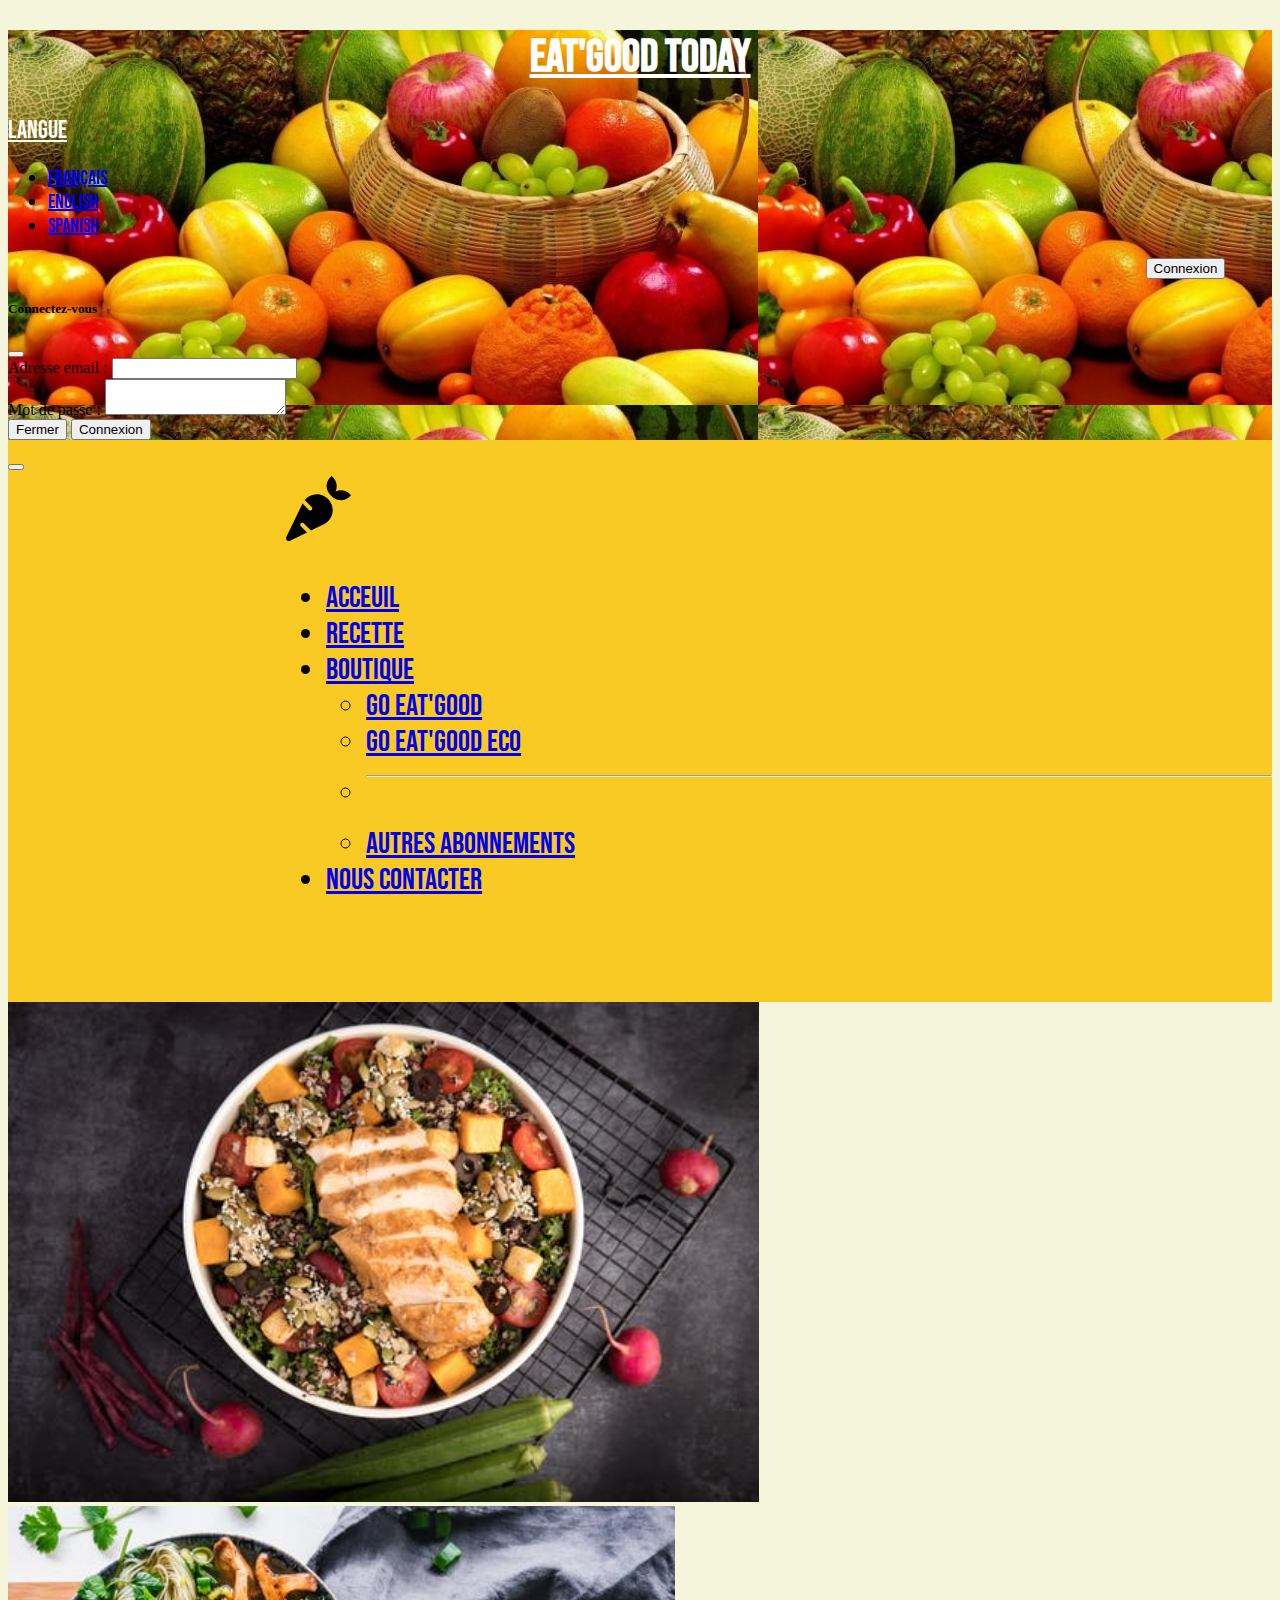
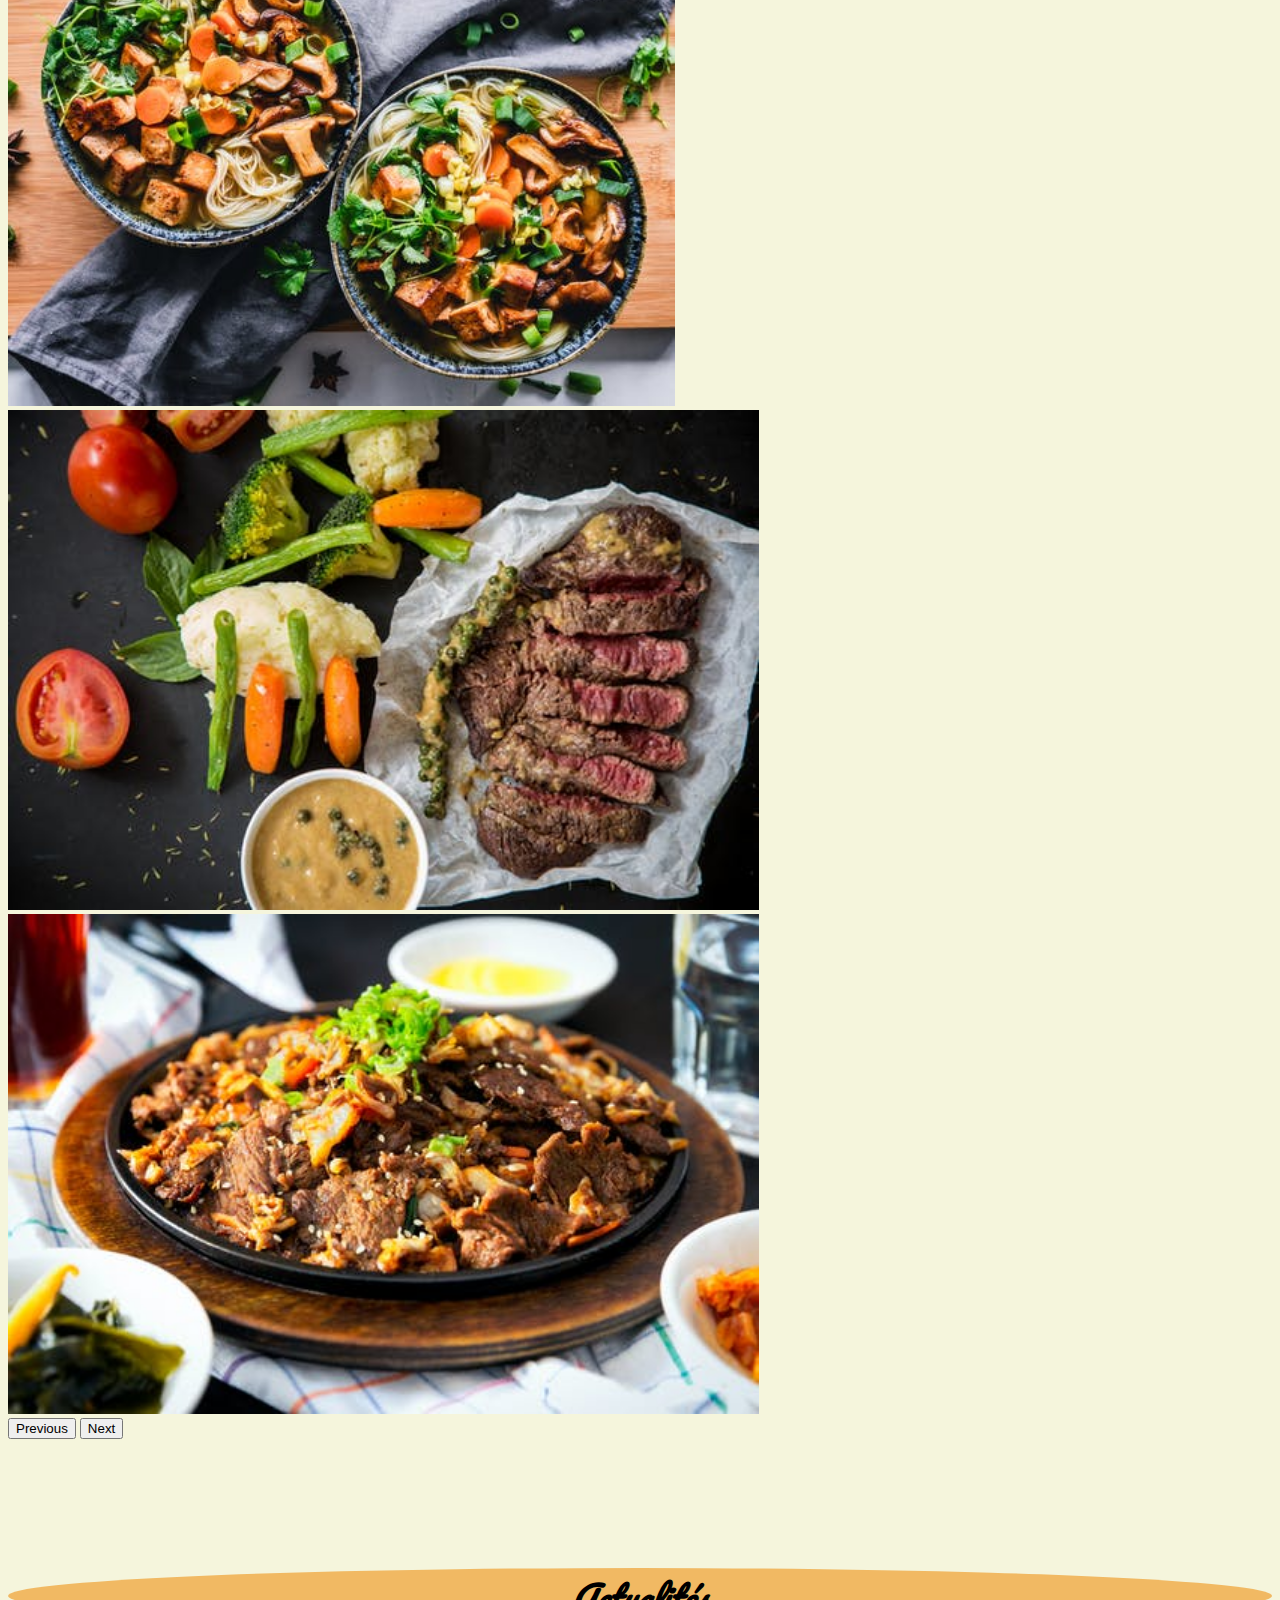
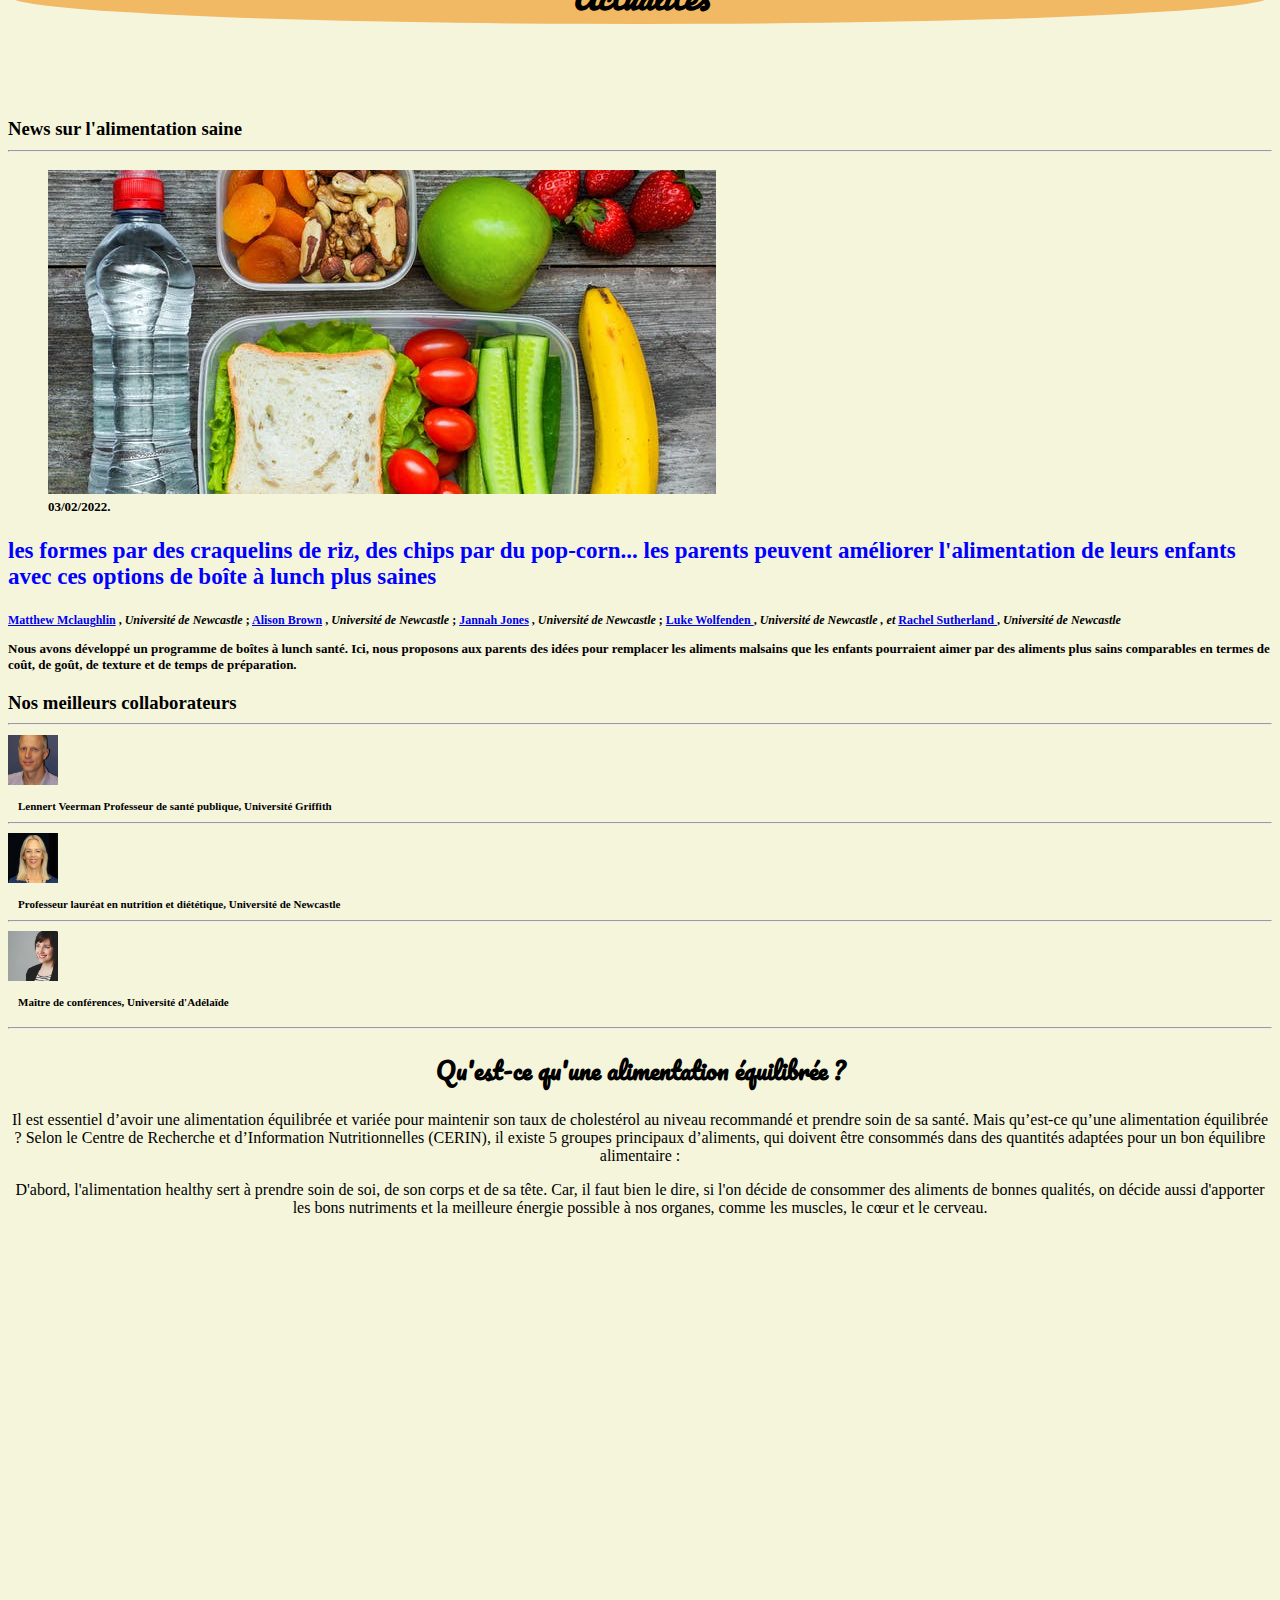
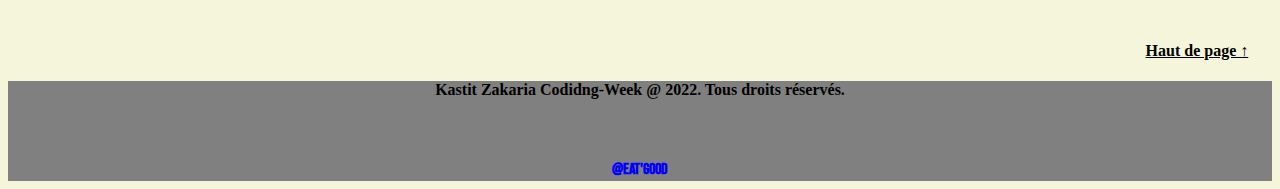
==== indexe.html @ d3bb79e7 "modification du titre h2 sur la ligne 216 + modif de son texte explicatif ligne 217-220" ====
<!DOCTYPE html>
<html lang="en">

<head>
    <meta charset="UTF-8">
    <meta http-equiv="X-UA-Compatible" content="IE=edge">
    <meta name="viewport" content="width=device-width, initial-scale=1.0">
    <link rel="preconnect" href="https://fonts.googleapis.com">
    <link rel="preconnect" href="https://fonts.gstatic.com" crossorigin>
    <link href="https://cdn.jsdelivr.net/npm/bootstrap@5.1.3/dist/css/bootstrap.min.css" rel="stylesheet"
        integrity="sha384-1BmE4kWBq78iYhFldvKuhfTAU6auU8tT94WrHftjDbrCEXSU1oBoqyl2QvZ6jIW3" crossorigin="anonymous">
    <link href="https://fonts.googleapis.com/css2?family=Bebas+Neue&display=swap" rel="stylesheet">
    <link rel="preconnect" href="https://fonts.googleapis.com">
    <link rel="preconnect" href="https://fonts.gstatic.com" crossorigin>
    <link rel="icon" type="image/x-icon" href="./public/image/icone.jpg">
    <link href="https://fonts.googleapis.com/css2?family=Bebas+Neue&family=Pacifico&display=swap" rel="stylesheet">
    <link rel="stylesheet" href="./public/css/style.css">
    <link rel="stylesheet" href="https://pro.fontawesome.com/releases/v5.10.0/css/all.css"
        integrity="sha384-AYmEC3Yw5cVb3ZcuHtOA93w35dYTsvhLPVnYs9eStHfGJvOvKxVfELGroGkvsg+p" crossorigin="anonymous" />
    <title>Document</title>
</head>

<body>
    <a id="haut"></a>
    <div class="fruitt">
        <h1 class="pre"><u>
                <center>Eat'Good TODAY</center>
            </u>
        </h1>
        <li class="langue nav-item dropdown">
            <a class="pro nav-link active dropdown-toggle" href="#" id="navbarDropdown" role="button"
                data-bs-toggle="dropdown" aria-expanded="false">
                Langue
            </a>
            <ul class="dropdown-menu drop" aria-labelledby="navbarDropdown">
                <li><a class="dropdown-item" href="#">français</a></li>
                <li><a class="dropdown-item" href="#">english</a></li>
                <li><a class="dropdown-item" href="#">spanish</a></li>
            </ul>
        </li>
        <button type="button" class="bvb btn btn-dark" data-bs-toggle="modal" data-bs-target="#exampleModal"
            data-bs-whatever="@mdo">Connexion</button>


        <div class="modal fade" id="exampleModal" tabindex="-1" aria-labelledby="exampleModalLabel" aria-hidden="true">
            <div class="modal-dialog">
                <div class="modal-content">
                    <div class="modal-header bg-warning">
                        <h5 class="modal-title" id="exampleModalLabel">Connectez-vous</h5>
                        <button type="button" class="btn-close" data-bs-dismiss="modal" aria-label="Close"></button>
                    </div>
                    <div class="modal-body bg-light">
                        <form>
                            <div class="mb-3">
                                <label for="recipient-name" class="col-form-label">Adresse email :</label>
                                <input type="text" class="form-control" id="recipient-name">
                            </div>
                            <div class="mb-3">
                                <label for="message-text" class="col-form-label">Mot de passe :</label>
                                <textarea class="form-control" id="message-text"></textarea>
                            </div>
                        </form>
                    </div>
                    <div class="modal-footer bg-warning">
                        <button type="button" class="btn btn-secondary" data-bs-dismiss="modal">Fermer</button>
                        <button type="button" class="btn btn-primary">Connexion</button>
                    </div>
                </div>
            </div>
        </div>
    </div>


    <nav class=" aa navbar navbar-expand-lg navbar-dark sticky-top">
        <div class="cc container-fluid">
            <button class="navbar-toggler" type="button" data-bs-toggle="collapse"
                data-bs-target="#navbarSupportedContent" aria-controls="navbarSupportedContent" aria-expanded="false"
                aria-label="Toggle navigation">
                <span class="navbar-toggler-icon"></span>
            </button>
            <div class="collapse navbar-collapse navmid" id="navbarSupportedContent">
                <svg class="svgCarotte" xmlns="http://www.w3.org/2000/svg" viewBox="0 0 512 512">
                    <path
                        d="M298.2 156.6C245.5 130.9 183.7 146.1 147.1 189.4l55.27 55.31c6.25 6.25 6.25 16.33 0 22.58c-3.127 3-7.266 4.605-11.39 4.605s-8.068-1.605-11.19-4.605L130.3 217l-128.1 262.8c-2.875 6-3 13.25 0 19.63c5.5 11.12 19 15.75 30 10.38l133.6-65.25L116.7 395.3c-6.377-6.125-6.377-16.38 0-22.5c6.25-6.25 16.37-6.25 22.5 0l56.98 56.98l102-49.89c24-11.63 44.5-31.26 57.13-57.13C385.5 261.1 359.9 186.8 298.2 156.6zM390.2 121.8C409.7 81 399.7 32.88 359.1 0c-50.25 41.75-52.51 107.5-7.875 151.9l8 8C404.5 204.5 470.4 202.3 512 152C479.1 112.3 430.1 102.3 390.2 121.8z" />
                </svg>
                <ul class="navbar-nav me-auto mb-2 mb-lg-0">
                    <li class="nav-item">
                        <a class="nav-link active" aria-current="page" href="./index.html">Acceuil</a>
                    </li>
                    <li class="nav-item">
                        <a class="nav-link active" aria-current="page" href="./public/suite/recette.html">Recette</a>

                    </li>
                    <li class="drop nav-item dropdown">
                        <a class="nav-link dropdown-toggle" href="#" id="navbarDropdown" role="button"
                            data-bs-toggle="dropdown" aria-expanded="false">
                            Boutique
                        </a>
                        <ul class="dropdown-menu" aria-labelledby="navbarDropdown">
                            <li><a class="dropdown-item" href="./public/suite/boutique.html">GO EAT'GOOD</a></li>
                            <li><a class="dropdown-item" href="./public/suite/boutique.html">GO EAT'GOOD ECO</a>
                            </li>
                            <li>
                                <hr class="dropdown-divider">
                            </li>
                            <li><a class="dropdown-item" href="./public/suite/boutique.html">Autres abonnements</a></li>
                        </ul>
                    </li>

                    <li class="nav-item">

                        <a class="nav-link active" aria-current="page" href="./public/suite/contact.html">Nous contacter</a>

                    </li>
                   
                </ul>
                <svg class=" mo svgCarotte" xmlns="http://www.w3.org/2000/svg" viewBox="0 0 512 512">
                    <path
                        d="M298.2 156.6C245.5 130.9 183.7 146.1 147.1 189.4l55.27 55.31c6.25 6.25 6.25 16.33 0 22.58c-3.127 3-7.266 4.605-11.39 4.605s-8.068-1.605-11.19-4.605L130.3 217l-128.1 262.8c-2.875 6-3 13.25 0 19.63c5.5 11.12 19 15.75 30 10.38l133.6-65.25L116.7 395.3c-6.377-6.125-6.377-16.38 0-22.5c6.25-6.25 16.37-6.25 22.5 0l56.98 56.98l102-49.89c24-11.63 44.5-31.26 57.13-57.13C385.5 261.1 359.9 186.8 298.2 156.6zM390.2 121.8C409.7 81 399.7 32.88 359.1 0c-50.25 41.75-52.51 107.5-7.875 151.9l8 8C404.5 204.5 470.4 202.3 512 152C479.1 112.3 430.1 102.3 390.2 121.8z" />
                </svg>
            </div>
        </div>
    </nav>


    <header>
        <div id="carouselExampleControls" class="carousel slide container mt-5  " data-bs-ride="carousel">
            <div class="carousel-inner">
                <div class="carousel-item active">
                    <img src="./public/image/image1.jpg" class="legume d-block w-100 " max-height="85"
                        alt="plat de nourriture">
                </div>
                <div class="carousel-item">
                    <img src="./public/image/image2.jpg" class="legume d-block w-100" max-height="85"
                        alt="plat de nourriture">
                </div>
                <div class="carousel-item">
                    <img src="./public/image/image3.jpg" class="legume d-block w-100" max-height="85"
                        alt="plat de nourriture">
                </div>
                <div class="carousel-item">
                    <img src="./public/image/image4.jpg" class="legume d-block w-100" max-height="85"
                        alt="plat de nourriture">
                </div>
            </div>
            <button class="carousel-control-prev" type="button" data-bs-target="#carouselExampleControls"
                data-bs-slide="prev">
                <span class="but carousel-control-prev-icon" aria-hidden="true"></span>
                <span class="visually-hidden">Previous</span>
            </button>
            <button class="carousel-control-next" type="button" data-bs-target="#carouselExampleControls"
                data-bs-slide="next">
                <span class="but carousel-control-next-icon" aria-hidden="true"></span>
                <span class="visually-hidden">Next</span>
            </button>
        </div>
    </header>
    <br><br><br><br><br><br>

    <h1 class="ded border-3 border border-dark">
        <center><i>Actualités</i></center>
    </h1>
    <br><br><br>
    <div class="container">
        <div class="row">
            <h3 class="mp col-8">News sur l'alimentation saine
                <hr>
                <figure class="figure">
                    <img src="./public/image/article.jpg" class="figure-img img-fluid rounded" alt="...">
                    <figcaption class="date figure-caption text-end">03/02/2022.</figcaption>
                </figure>
                <p class="ss"><strong> les formes par des craquelins de riz, des chips par du pop-corn... les parents
                        peuvent améliorer l'alimentation de leurs enfants avec ces options de boîte à lunch plus
                        saines</strong></p>
                <p class="ww"><a href="https://theconversation.com/profiles/matthew-mclaughlin-346591"
                        target="_blank">Matthew Mclaughlin</a> ,<i> Université de Newcastle</i> ; <a
                        href="https://theconversation.com/profiles/alison-brown-791151" target="_blank">Alison Brown</a>
                    ,<i> Université de Newcastle</i> ; <a
                        href="https://theconversation.com/profiles/jannah-jones-1246609" target="_blank">Jannah
                        Jones</a> ,<i> Université de Newcastle </i>; <a
                        href="https://theconversation.com/profiles/luke-wolfenden-1237312" target="_blank">Luke
                        Wolfenden </a>, <i>Université de Newcastle , et</i> <a
                        href="https://theconversation.com/profiles/rachel-sutherland-1246780" target="_blank">Rachel
                        Sutherland </a>, <i>Université de Newcastle</i></p>
                <p class="vv">Nous avons développé un programme de boîtes à lunch santé. Ici, nous proposons aux parents
                    des idées pour remplacer les aliments malsains que les enfants pourraient aimer par des aliments
                    plus sains comparables en termes de coût, de goût, de texture et de temps de préparation.</p>
            </h3>
            <h3 class="lo col-4">Nos meilleurs collaborateurs
                <hr>
                <div class="row">
                    <div class=" col-2">
                        <img src="./public/image/lennert.jpg" class="rt">
                    </div>
                    <p class="gg col-10">Lennert Veerman Professeur de santé publique, Université Griffith</p>
                </div>
                <hr>
                <div class="row">
                    <div class=" col-2">
                        <img src="./public/image/claire.jpg" class="pp">
                    </div>
                    <p class="ll col-10">Professeur lauréat en nutrition et diététique, Université de Newcastle</p>
                </div>
                <hr>
                <div class="row">
                    <div class="col-2">
                        <img src="./public/image/amy.jpg" class="amy">
                    </div>
                    <p class="mm col-10">Maître de conférences, Université d'Adélaïde</p>
                </div>
        </div>
        <hr>
        </h3>
    </div>
    </div>
    <h2 class="vc">Qu'est-ce qu'une alimentation équilibrée ?</h2>
    <p class="bn">Il est essentiel d’avoir une alimentation équilibrée et variée pour maintenir son taux de cholestérol
         au niveau recommandé et prendre soin de sa santé. Mais qu’est-ce qu’une alimentation équilibrée ?
        Selon le Centre de Recherche et d’Information Nutritionnelles (CERIN), il existe 5 groupes principaux d’aliments,
         qui doivent être consommés dans des quantités adaptées pour un bon équilibre alimentaire :</p>
    <p class="gt">D'abord, l'alimentation healthy sert à prendre soin de soi, de son corps et de sa tête. Car, il faut
        bien le dire, si l'on décide de consommer des aliments de bonnes qualités, on décide aussi d'apporter les bons
        nutriments et la meilleure énergie possible à nos organes, comme les muscles, le cœur et le cerveau.</p>
    <iframe class="uu" width="560" height="315" src="https://www.youtube.com/embed/3XM3RU1Ibvk"
        title="YouTube video player" frameborder="0"
        allow="accelerometer; autoplay; clipboard-write; encrypted-media; gyroscope; picture-in-picture"
        allowfullscreen></iframe>
    <br><br><br><br><br><br>
    <a href="#haut" class="kk"><strong>Haut de page ↑ </strong></a>


    <script src="https://cdn.jsdelivr.net/npm/bootstrap@5.1.3/dist/js/bootstrap.bundle.min.js"
        integrity="sha384-ka7Sk0Gln4gmtz2MlQnikT1wXgYsOg+OMhuP+IlRH9sENBO0LRn5q+8nbTov4+1p" crossorigin="anonymous">
    </script>
    </div>
</body>
<footer class="hy">
    <h4>Kastit Zakaria Codidng-Week @ 2022. Tous droits réservés.</h4>
    <a href="https://facebook.com" target="_blank"><i class="gd fab fa-facebook"></i></a>&nbsp&nbsp&nbsp<a
        href="https://instagram.com" target="_blank"><i class="vb fab fa-instagram"></i></a>&nbsp&nbsp&nbsp<a href="https://twitter.com" target="blank"><i class="vb fab fa-twitter-square"></i></a>
    <h4 class="ghj">@Eat'Good</h4>
</footer>

</html>
---- public/css/style.css ----
body{
    background-color: beige;
}
.fruit{
    background-image: url("../image/fruit.jpg");
    width: 100%;
}
.fruitt{
    background-image: url("../image/fruit.jpg");
    width: 100%;
}
.drop{
    z-index: 2;
}
.langue{
    font-family: 'Bebas Neue', cursive;
    font-size: 20px;
    color: black;
}
.pru{
    color: white;
    background-color: black;
    
}
.pro{
    color: white;
    font-size: 25px;
    width: 10%;
}
.pre{
    font-family: 'Bebas Neue', cursive;
    color:white;
    font-size: 45px;
}
.aa{
    font-family: 'Bebas Neue', cursive;
    font-size: 30px; 
    z-index: 1;
    background-color: #f9ca24;
    padding-top: 0%;
    
}
.navmid {
    margin-left: 22%;
}
/* .cc{
    position: relative;
    left: 30%;
    
} */
.bb{
    font-family: 'Bebas Neue', cursive;
    font-size: 30px;
}
 .legume{
    height: 500px;
} 
.salade{
    width: 60%;
    position: relative;
    left: 2%;
    padding-top: 1%;
}
.oeuf{
    width: 60%;
    position: relative;
    left: 25%;
    padding-top: 1%;
}
.viande{
    width: 60%;
    position: relative;
    left: 25%;
    padding-top: 1%;
}
.but{
    background-color: black;
    height: 100px;
}
.ded{
    font-family: 'Pacifico', cursive;
    border-radius: 50%;
    background: #f1b963
    
    
}
.date{
    font-size: 13px;
}
.ss{
    font-size: 23px;
    color: blue;
}
.ww{
    font-size: 12px;
}
.vv{
    font-size: 13px;
}
.rt{
    width: 50px;
}
.gg{
    font-size: 11px;
    margin: 10px;
}
.pp{
    width: 50px;
}
.ll{
    font-size: 11px;
    margin: 10px;
    
}
.amy{
    width: 50px;
}
.mm{
    font-size: 11px;
    margin: 10px;
}
.vc{
    text-align: center;
    font-family: 'Pacifico', cursive;
}
.bn{
    text-align: center;
}
.gt{
    text-align: center;
}
.uu{
    position: relative;
    left: 30%;
}
.hy{
    background-color: gray;
    height: 100px;
    text-align: center;
    
}
.kk{
    position: relative;
    left: 90%;
    color: black;
    font-size: 16px;
}
.svgCarotte{
    width:  65px;    
}
.mo{
    position: relative;
    right: 47%;
}
.plat{
    text-align: center;
    font-family: 'Pacifico', cursive;
    border-radius: 50%;
    background: #f1b963;

}
.pizza{
    text-align: center;
    font-family: 'Pacifico', cursive;
}
.courgette{
    font-size: 20px;
    font-family: 'Pacifico', cursive;
}
.lop{
    width: 50%;
    height: 250px;
}
.zaz{
    font-family: 'Bebas Neue', cursive;
    font-size: 25px;
}
.rff{
    font-family: 'Bebas Neue', cursive;
    font-size: 25px;
}
.ingr{
    font-family: 'Bebas Neue', cursive;
    
}
.rdv{
    text-align: center;
    font-family: 'Bebas Neue', cursive;
}
.add{
    font-size: 100px;
    position: relative;
    left: 16%;
}
.ada{
    width: 10%;
    position: relative;
    left: 45%;
}
.drop{
    color: black;
}
.kl{
    width: 50%;
}
.pml{
            font-size: 300px;
            top: 30%;    
}
.btt{
    font-family: 'Bebas Neue', cursive;
}
.jhh{
    
    -webkit-animation-name: rotateIn;
    animation-name: rotateIn;
    -webkit-animation-duration: 3s;
    animation-duration: 3s;
    -webkit-animation-fill-mode: both;
    animation-fill-mode: both;
    }
    @-webkit-keyframes rotateIn {
    0% {
    -webkit-transform-origin: center;
    transform-origin: center;
    -webkit-transform: rotate3d(0, 0, 1, -200deg);
    transform: rotate3d(0, 0, 1, -200deg);
    opacity: 0;
    }
    100% {
    -webkit-transform-origin: center;
    transform-origin: center;
    -webkit-transform: none;
    transform: none;
    opacity: 1;
    }
    }
    @keyframes rotateIn {
    0% {
    -webkit-transform-origin: center;
    transform-origin: center;
    -webkit-transform: rotate3d(0, 0, 1, -200deg);
    transform: rotate3d(0, 0, 1, -200deg);
    opacity: 0;
    }
    100% {
    -webkit-transform-origin: center;
    transform-origin: center;
    -webkit-transform: none;
    transform: none;
    opacity: 1;
    }
    }
.gd:hover{
    font-size: 40px;
    background-color: blue;
    border-radius: 15%;
}
.ghj{
    color: blue;
    font-family: 'Bebas Neue', cursive;
}
.lopm{
    margin-left:4%;
    width: 60%;
}
.vb:hover{
    font-size: 40px;
    background-color: blue;
    border-radius: 15%;   
}
.dfg{
    z-index: 1;
    position: fixed;
}
.mlm{
    z-index: 2;
}
.bvb{
    position: relative;
    left: 90%;
}
@media screen and (max-width: 680px){
    nav{
        width: 150%;
    }
    .fruitt{
        width: 140%;
    }
    .jhh{
        width: 10px;
    }
}
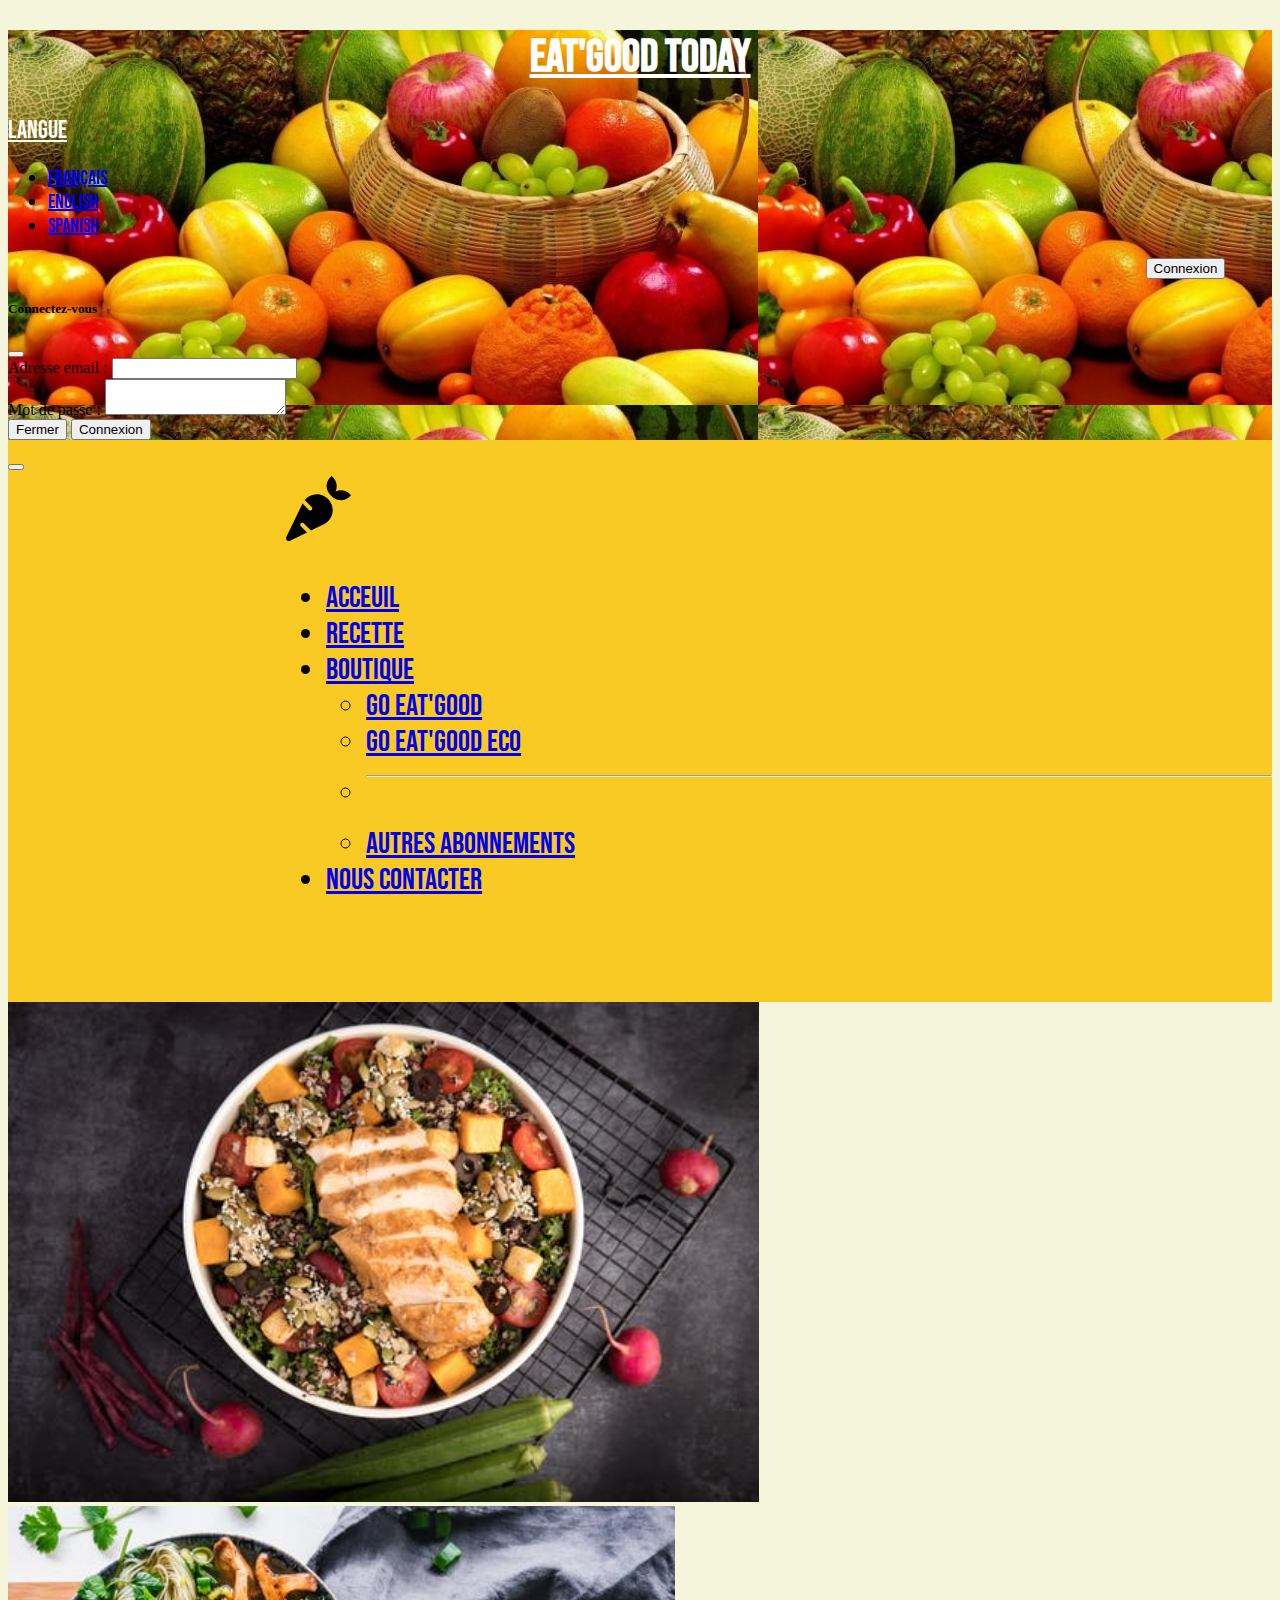
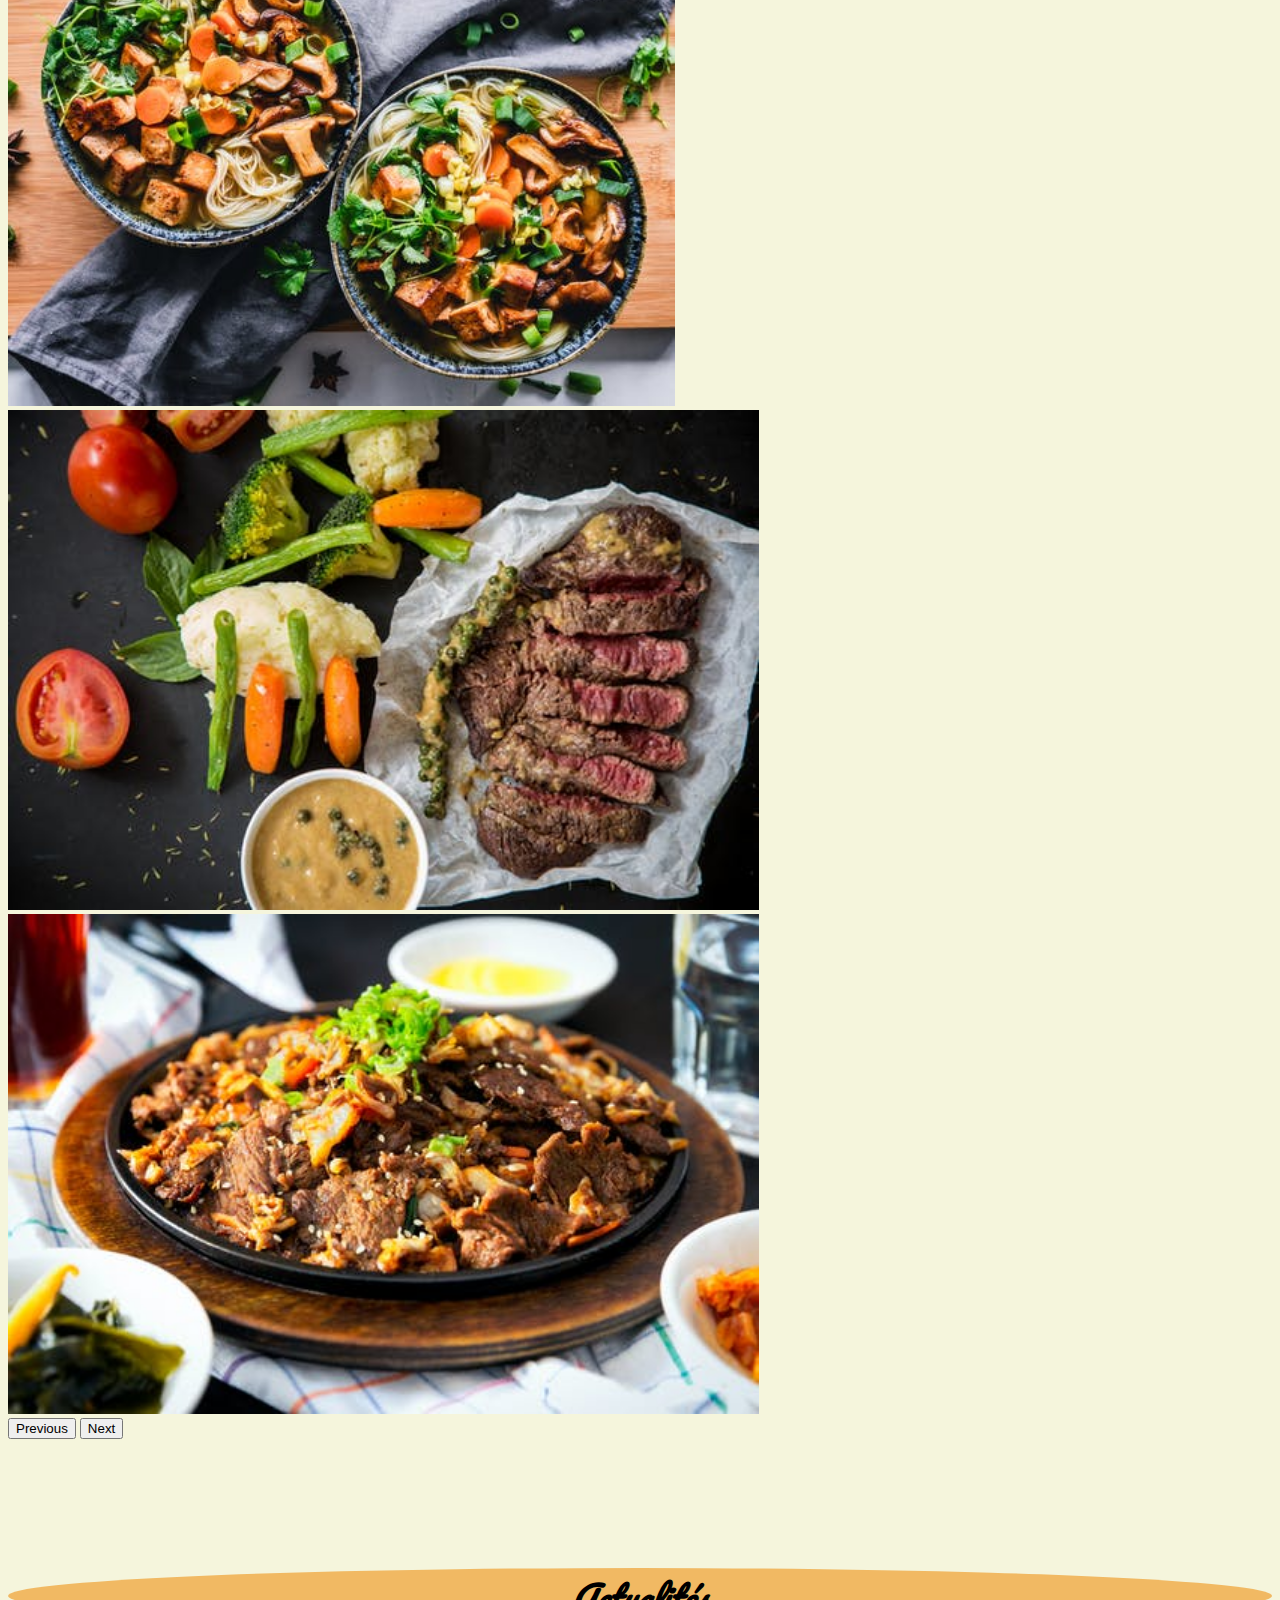
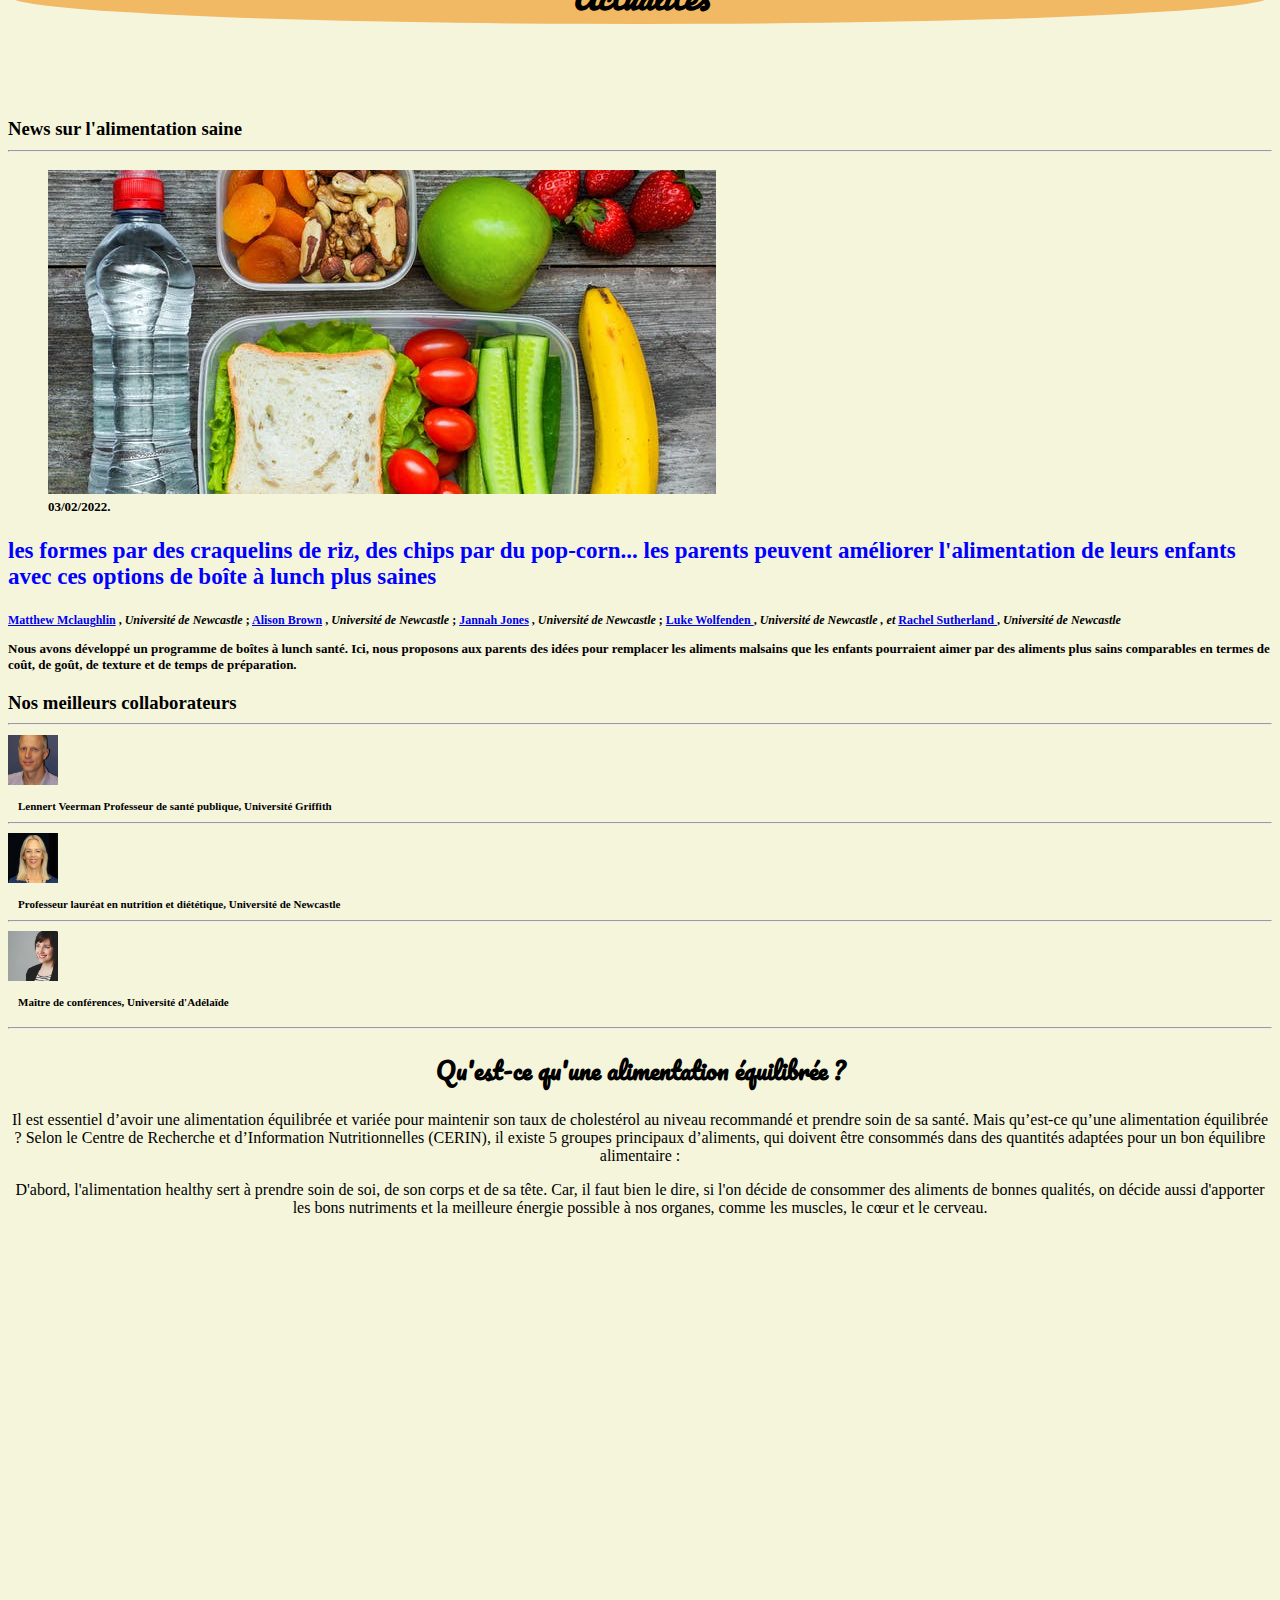
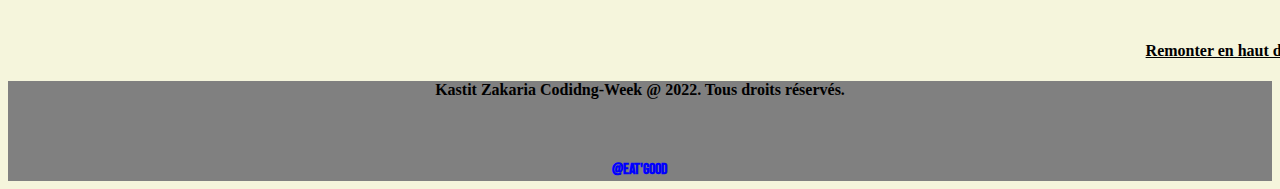
==== commit 40e28fd1: "chgmt du nom de l'ancre ->Remonter en haut de page (ligne 229)" ====
--- a/indexe.html
+++ b/indexe.html
@@ -226,7 +226,7 @@
         allow="accelerometer; autoplay; clipboard-write; encrypted-media; gyroscope; picture-in-picture"
         allowfullscreen></iframe>
     <br><br><br><br><br><br>
-    <a href="#haut" class="kk"><strong>Haut de page ↑ </strong></a>
+    <a href="#haut" class="kk"><strong>Remonter en haut de page ↑ </strong></a>
 
 
     <script src="https://cdn.jsdelivr.net/npm/bootstrap@5.1.3/dist/js/bootstrap.bundle.min.js"
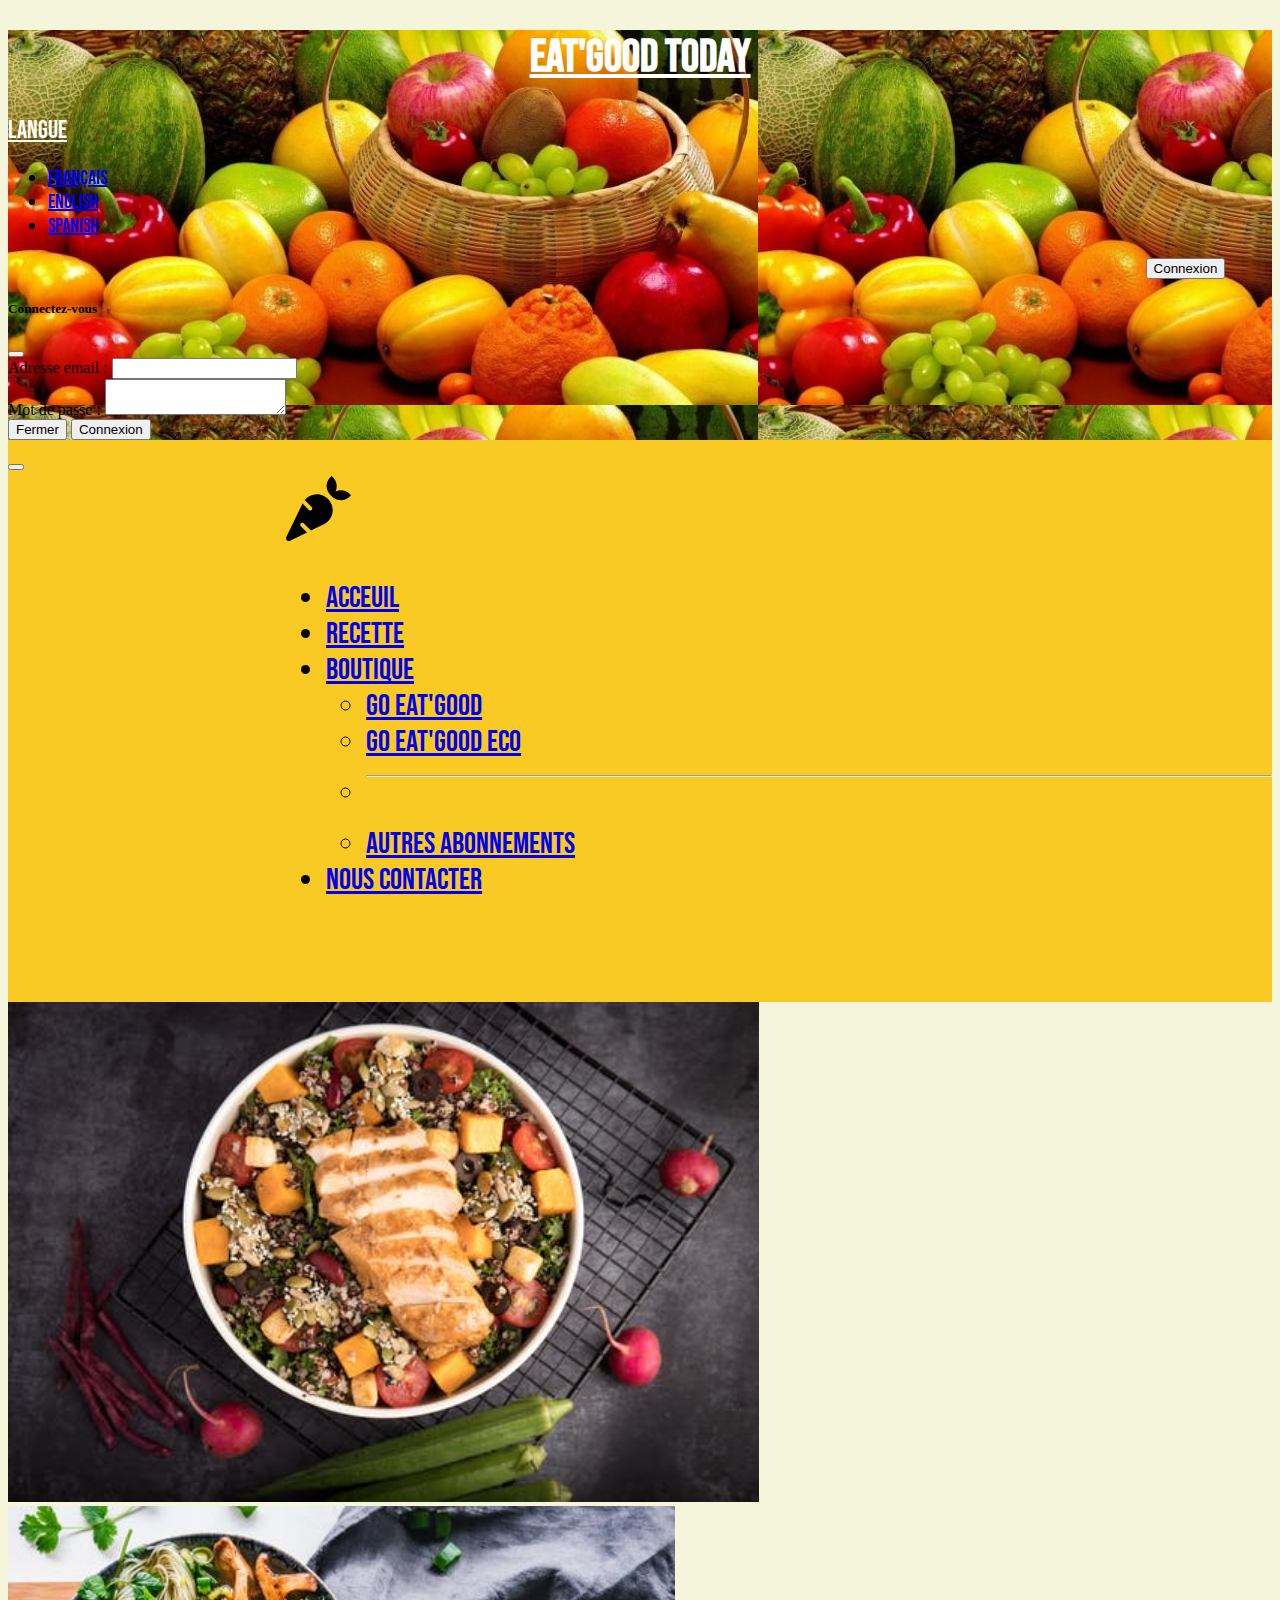
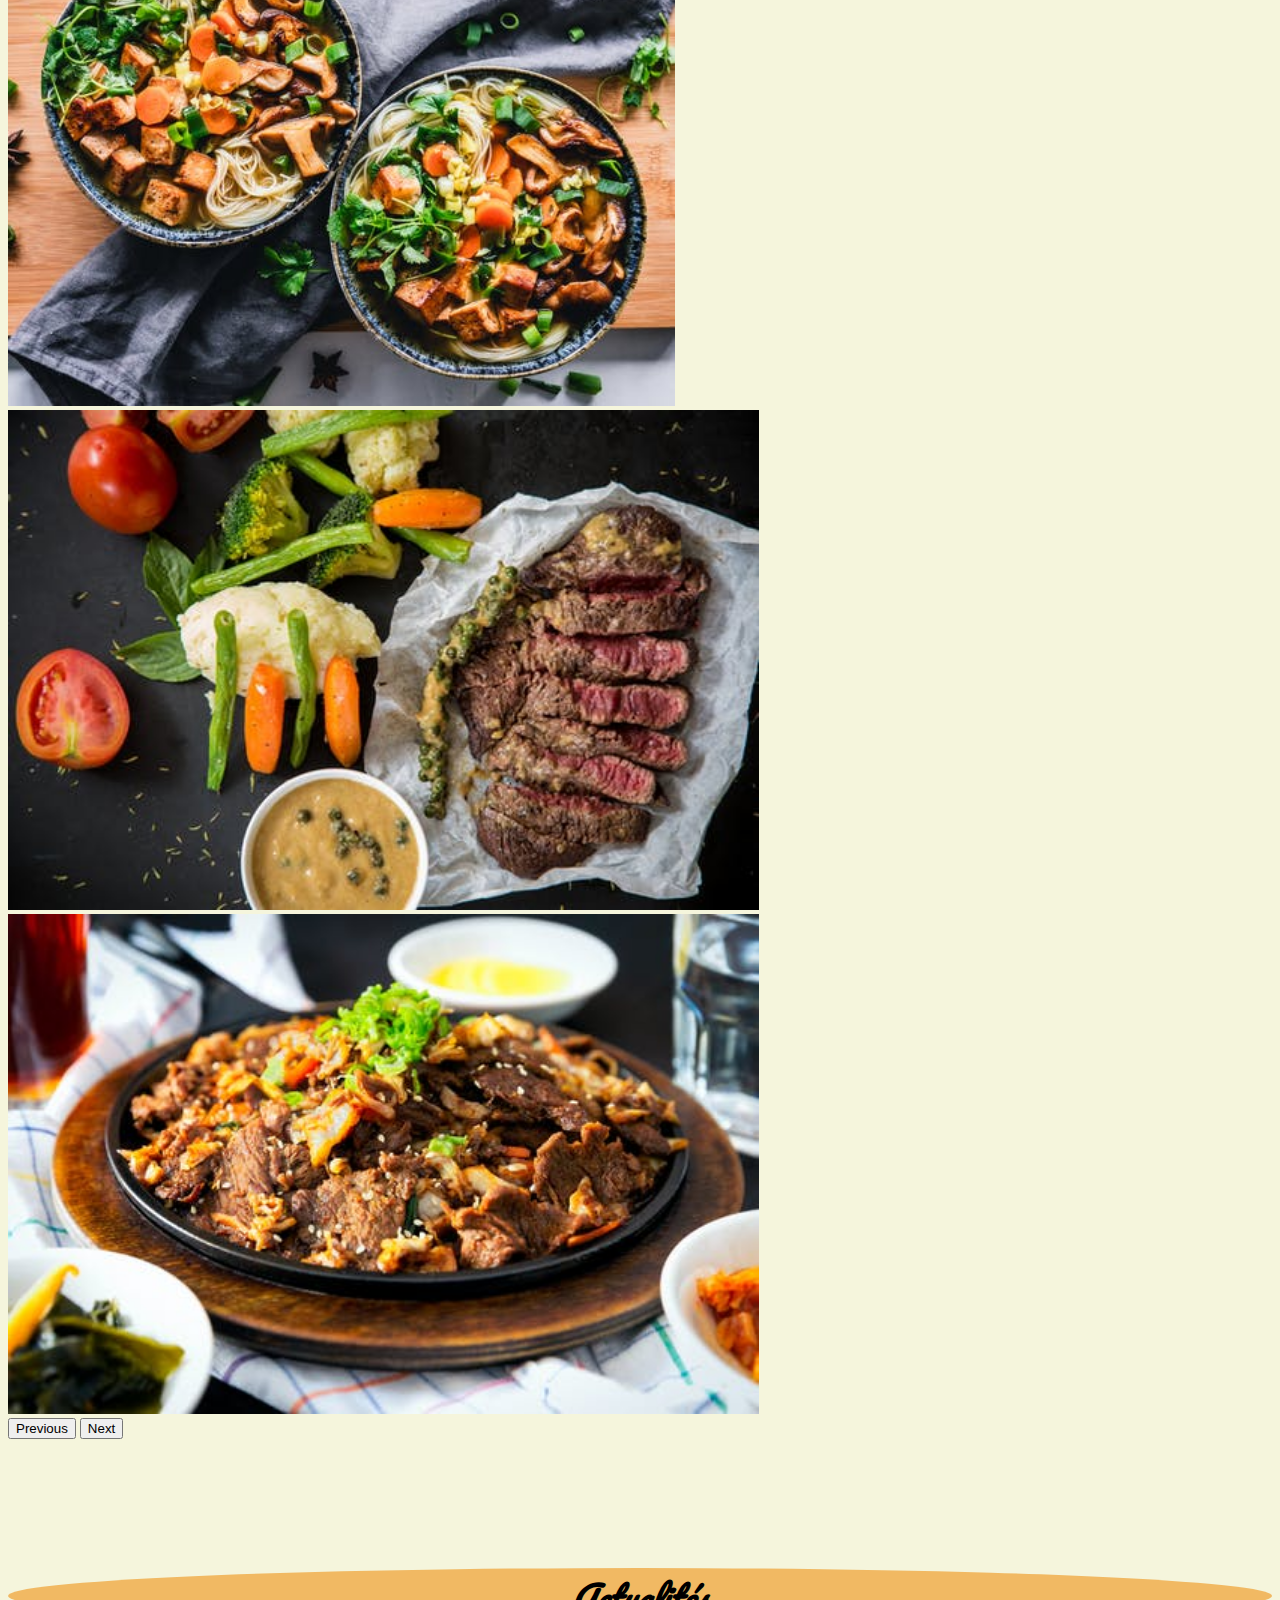
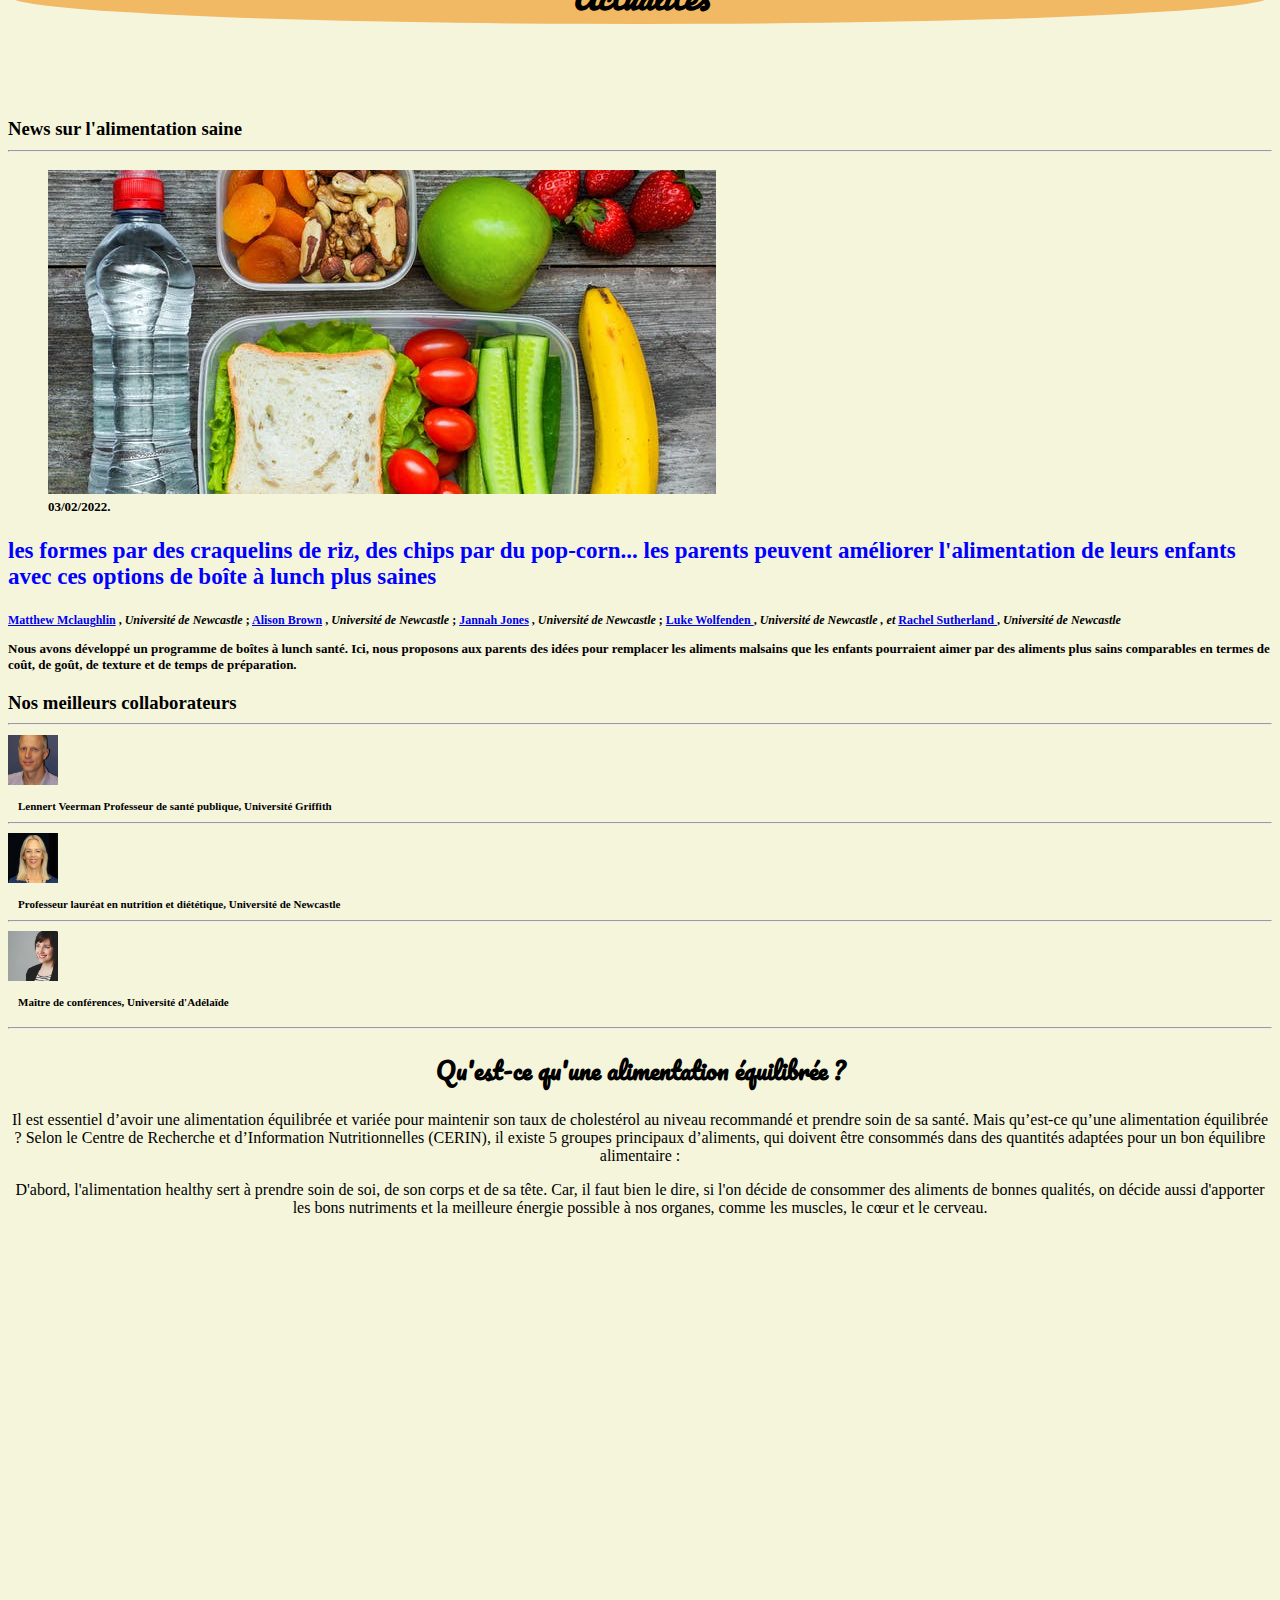
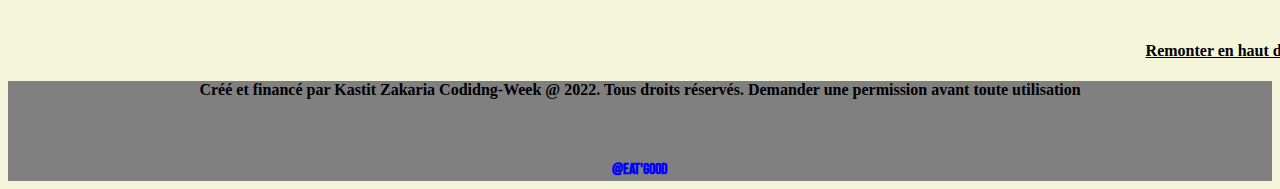
==== commit 10849eba: "chgmt des informations et règles en bas de page (ligne 238)" ====
--- a/indexe.html
+++ b/indexe.html
@@ -235,7 +235,7 @@
     </div>
 </body>
 <footer class="hy">
-    <h4>Kastit Zakaria Codidng-Week @ 2022. Tous droits réservés.</h4>
+    <h4> Créé et financé par Kastit Zakaria Codidng-Week @ 2022. Tous droits réservés. Demander une permission avant toute utilisation</h4>
     <a href="https://facebook.com" target="_blank"><i class="gd fab fa-facebook"></i></a>&nbsp&nbsp&nbsp<a
         href="https://instagram.com" target="_blank"><i class="vb fab fa-instagram"></i></a>&nbsp&nbsp&nbsp<a href="https://twitter.com" target="blank"><i class="vb fab fa-twitter-square"></i></a>
     <h4 class="ghj">@Eat'Good</h4>
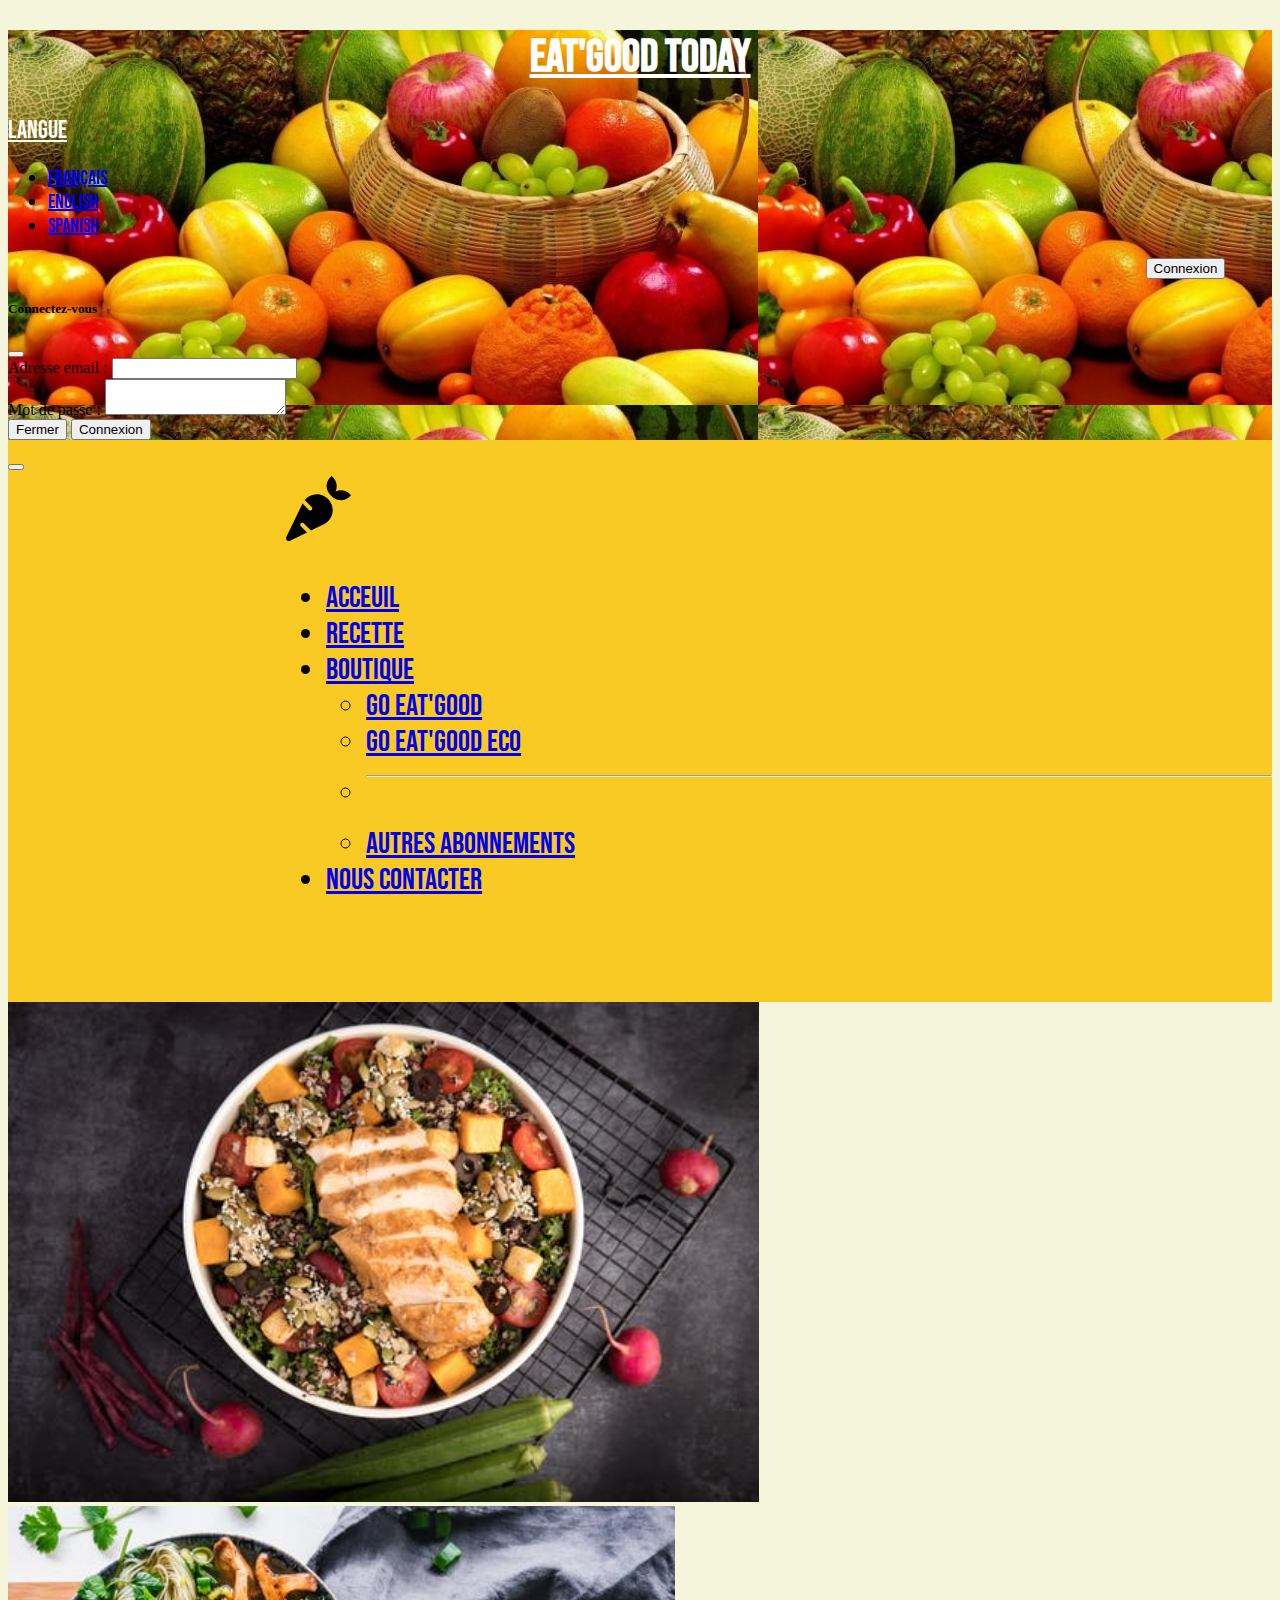
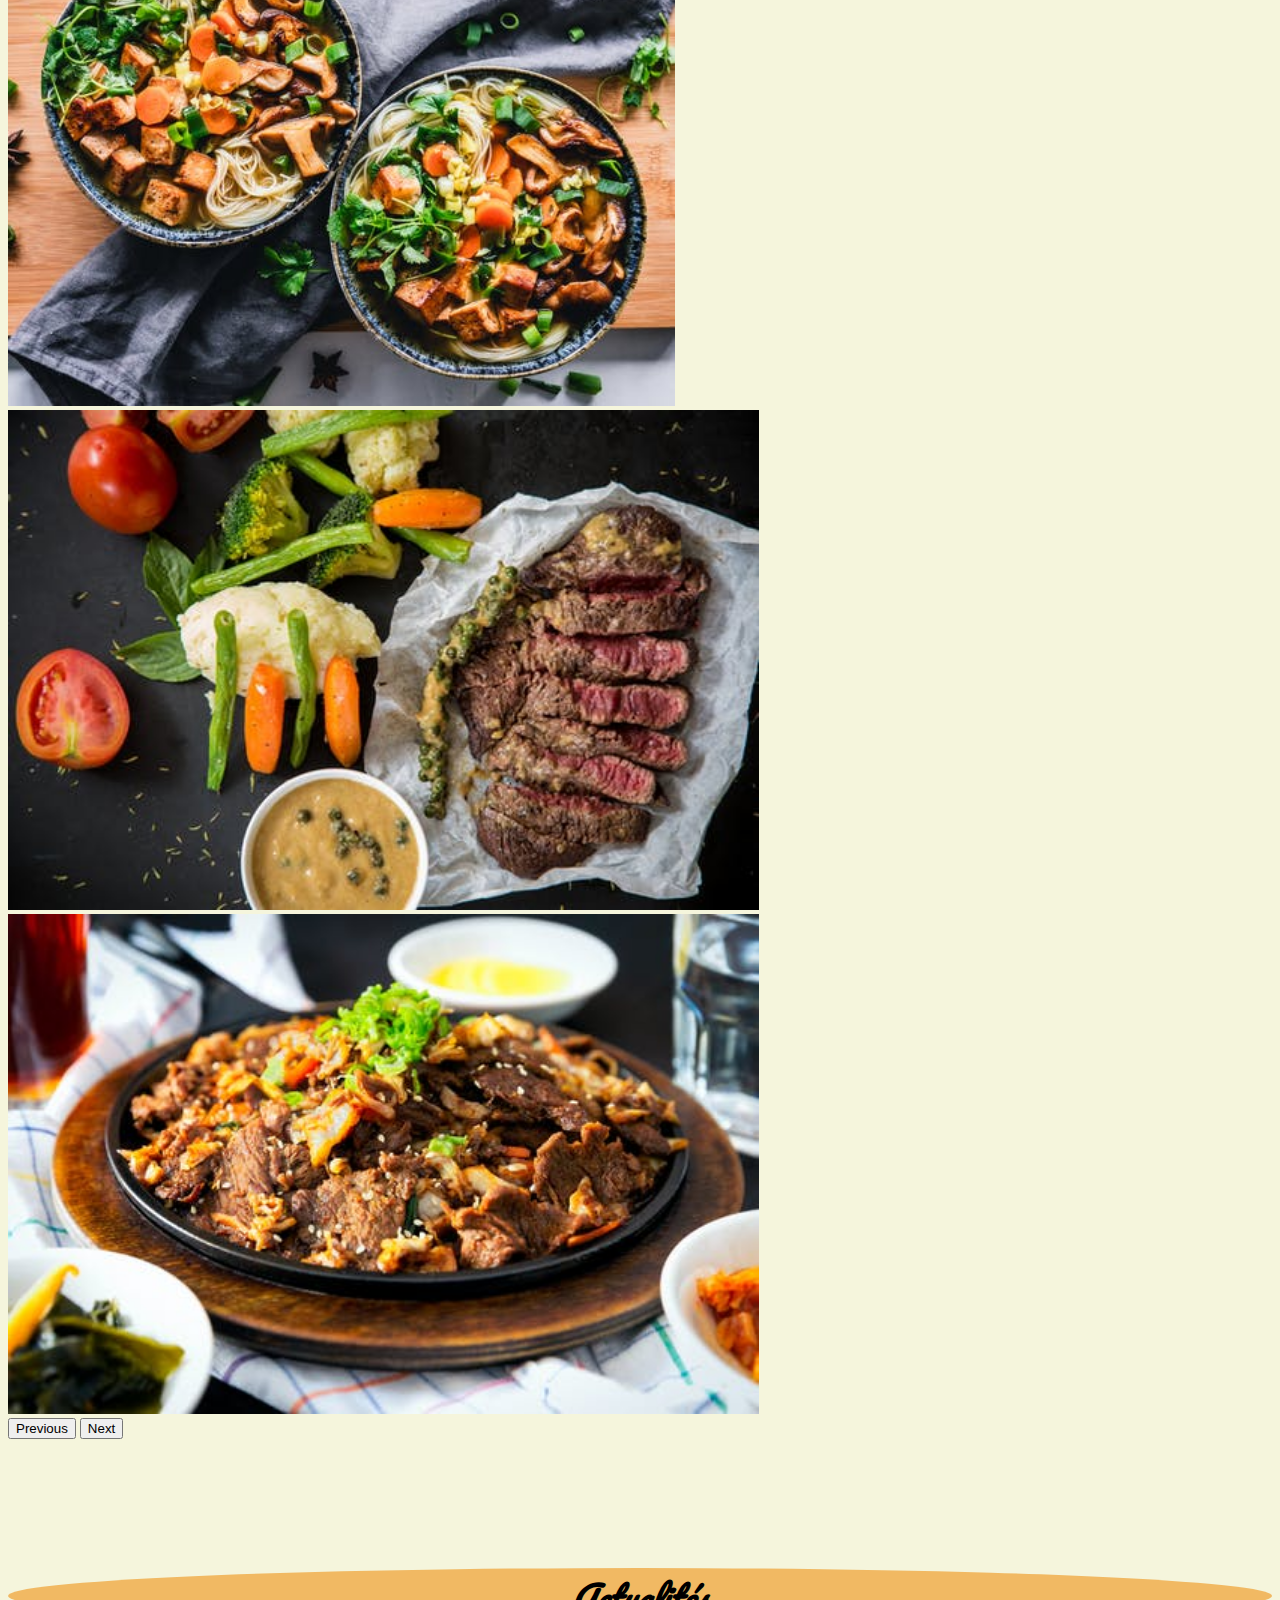
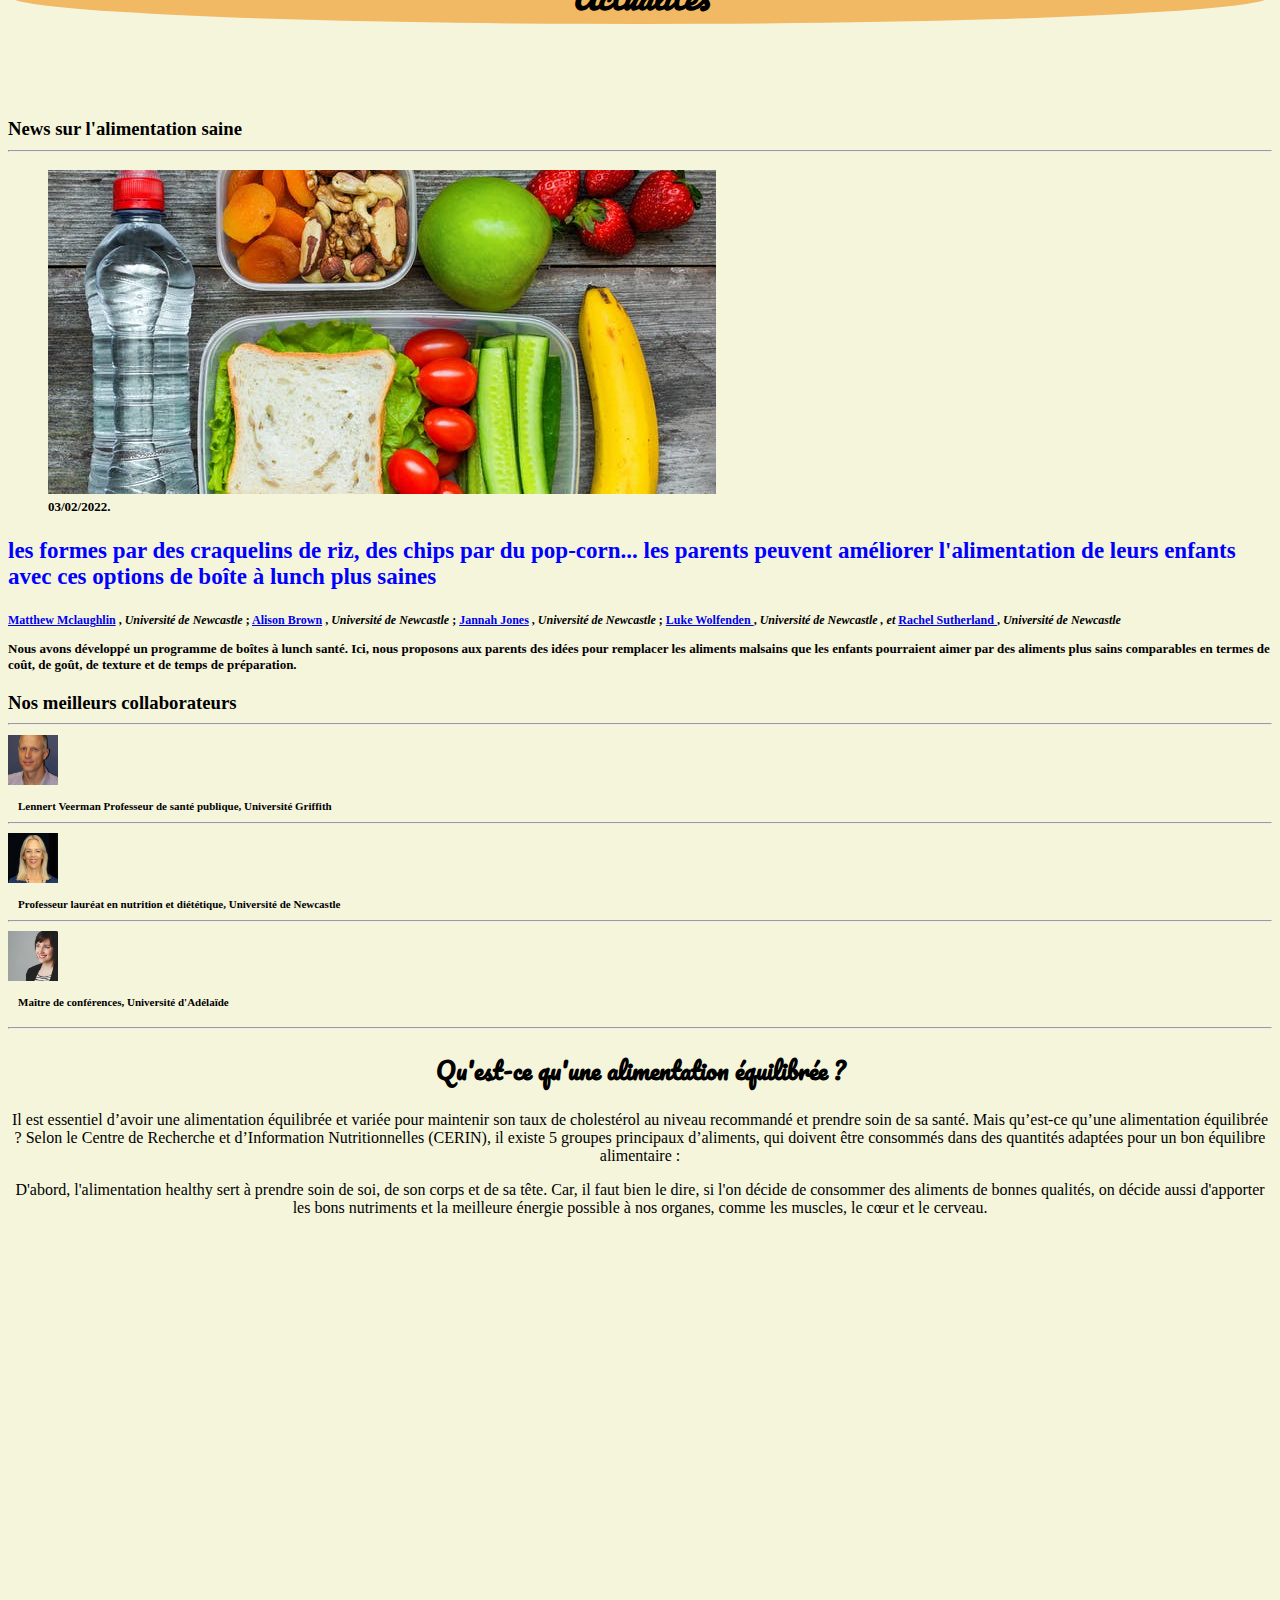
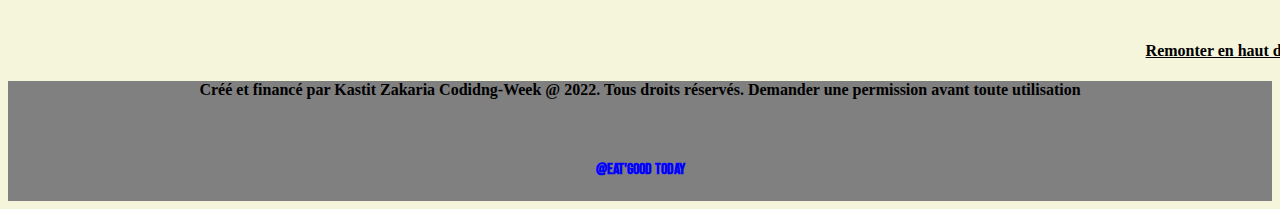
==== commit 52237bc1: "modification du h4 dans le footer (ligne 241)" ====
--- a/indexe.html
+++ b/indexe.html
@@ -238,7 +238,7 @@
     <h4> Créé et financé par Kastit Zakaria Codidng-Week @ 2022. Tous droits réservés. Demander une permission avant toute utilisation</h4>
     <a href="https://facebook.com" target="_blank"><i class="gd fab fa-facebook"></i></a>&nbsp&nbsp&nbsp<a
         href="https://instagram.com" target="_blank"><i class="vb fab fa-instagram"></i></a>&nbsp&nbsp&nbsp<a href="https://twitter.com" target="blank"><i class="vb fab fa-twitter-square"></i></a>
-    <h4 class="ghj">@Eat'Good</h4>
+    <h4 class="ghj">@Eat'Good TODAY</h4>
 </footer>
 
 </html>--- a/public/css/style.css
+++ b/public/css/style.css
@@ -135,7 +135,7 @@
 }
 .hy{
     background-color: gray;
-    height: 100px;
+    height: 120px;
     text-align: center;
     
 }
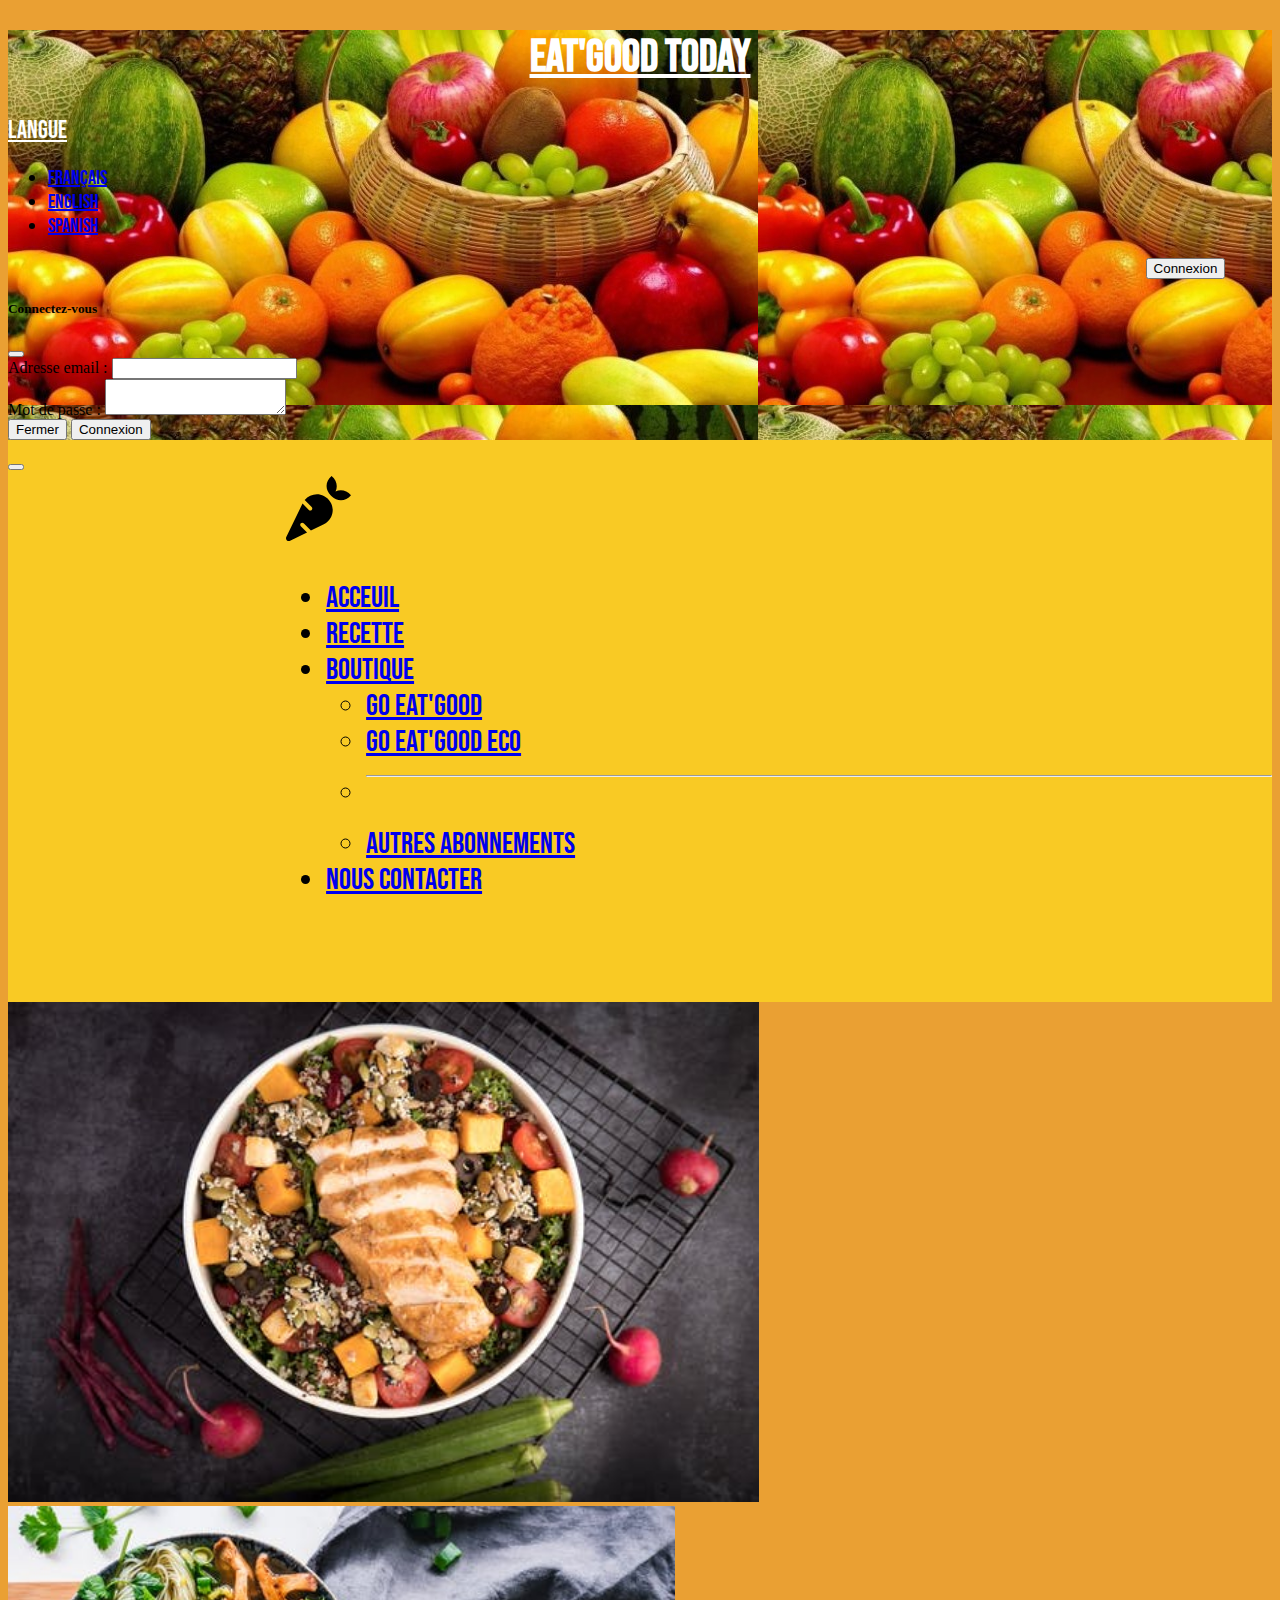
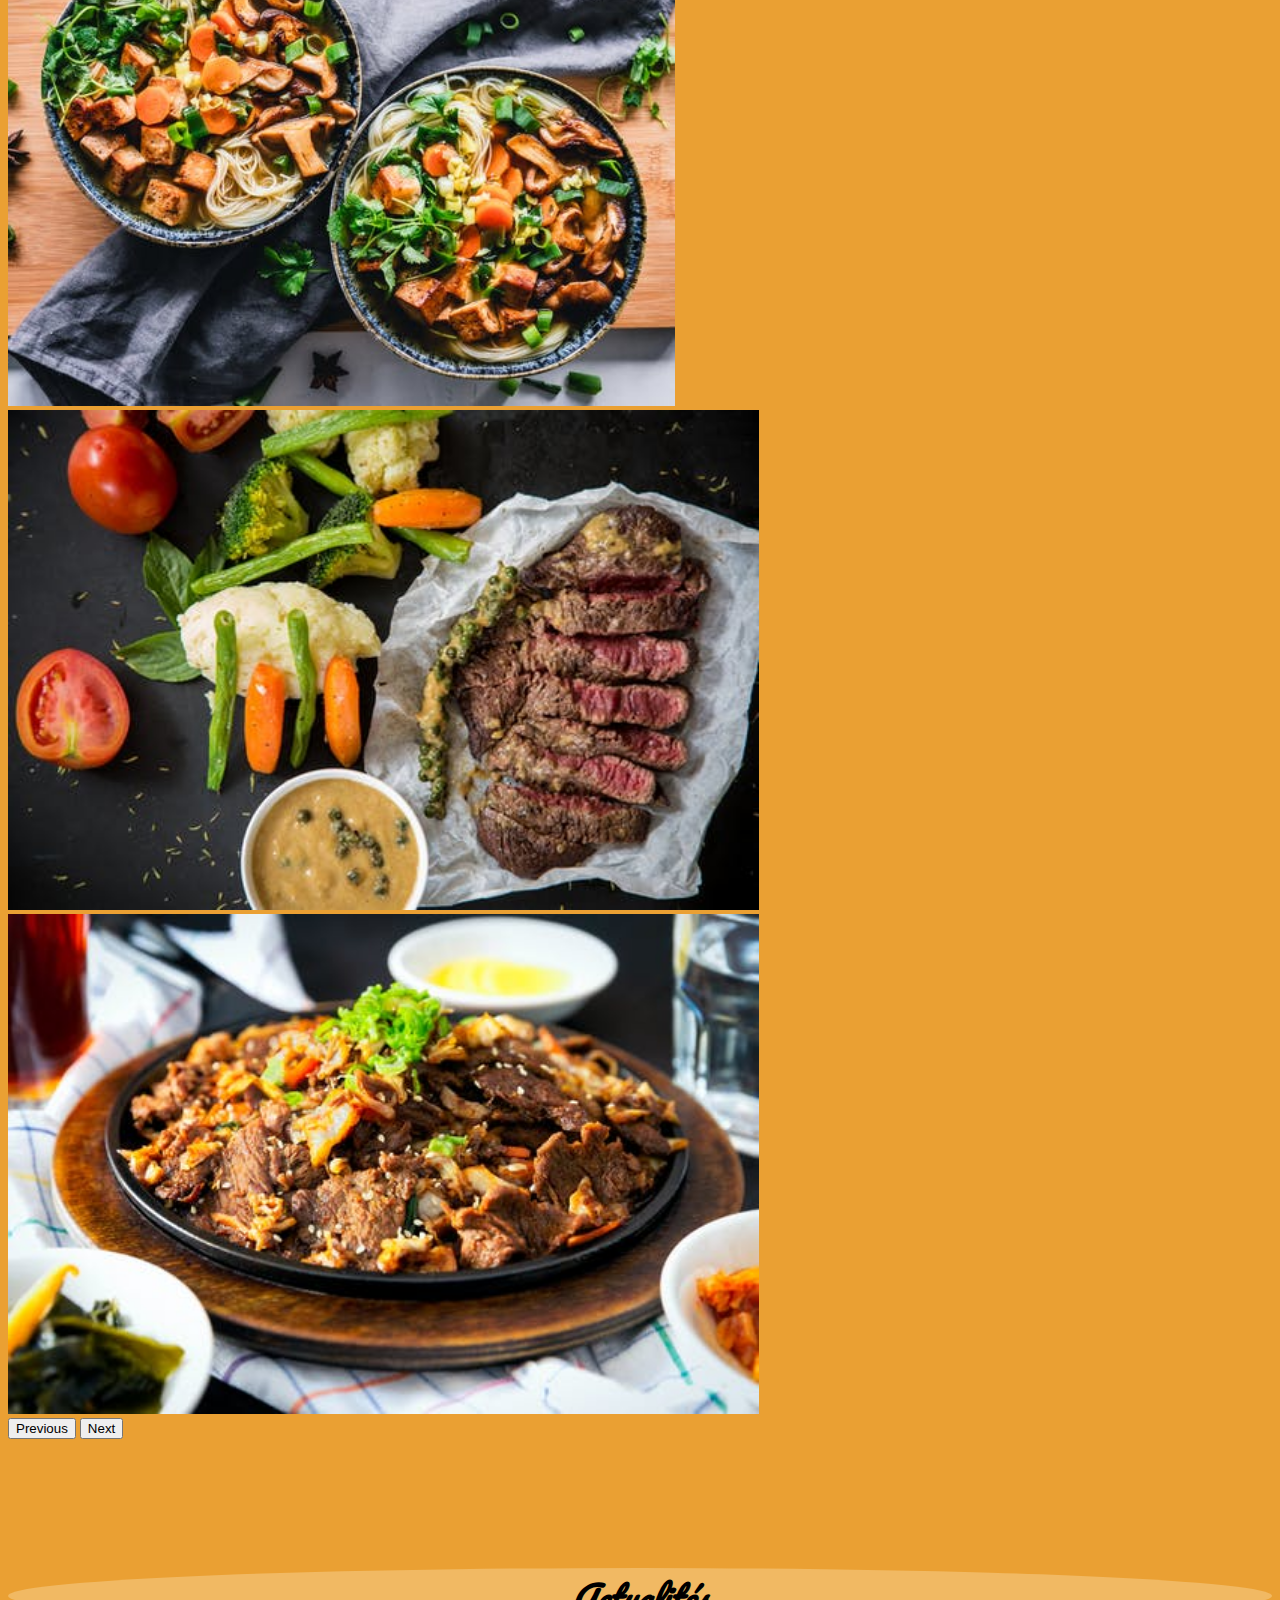
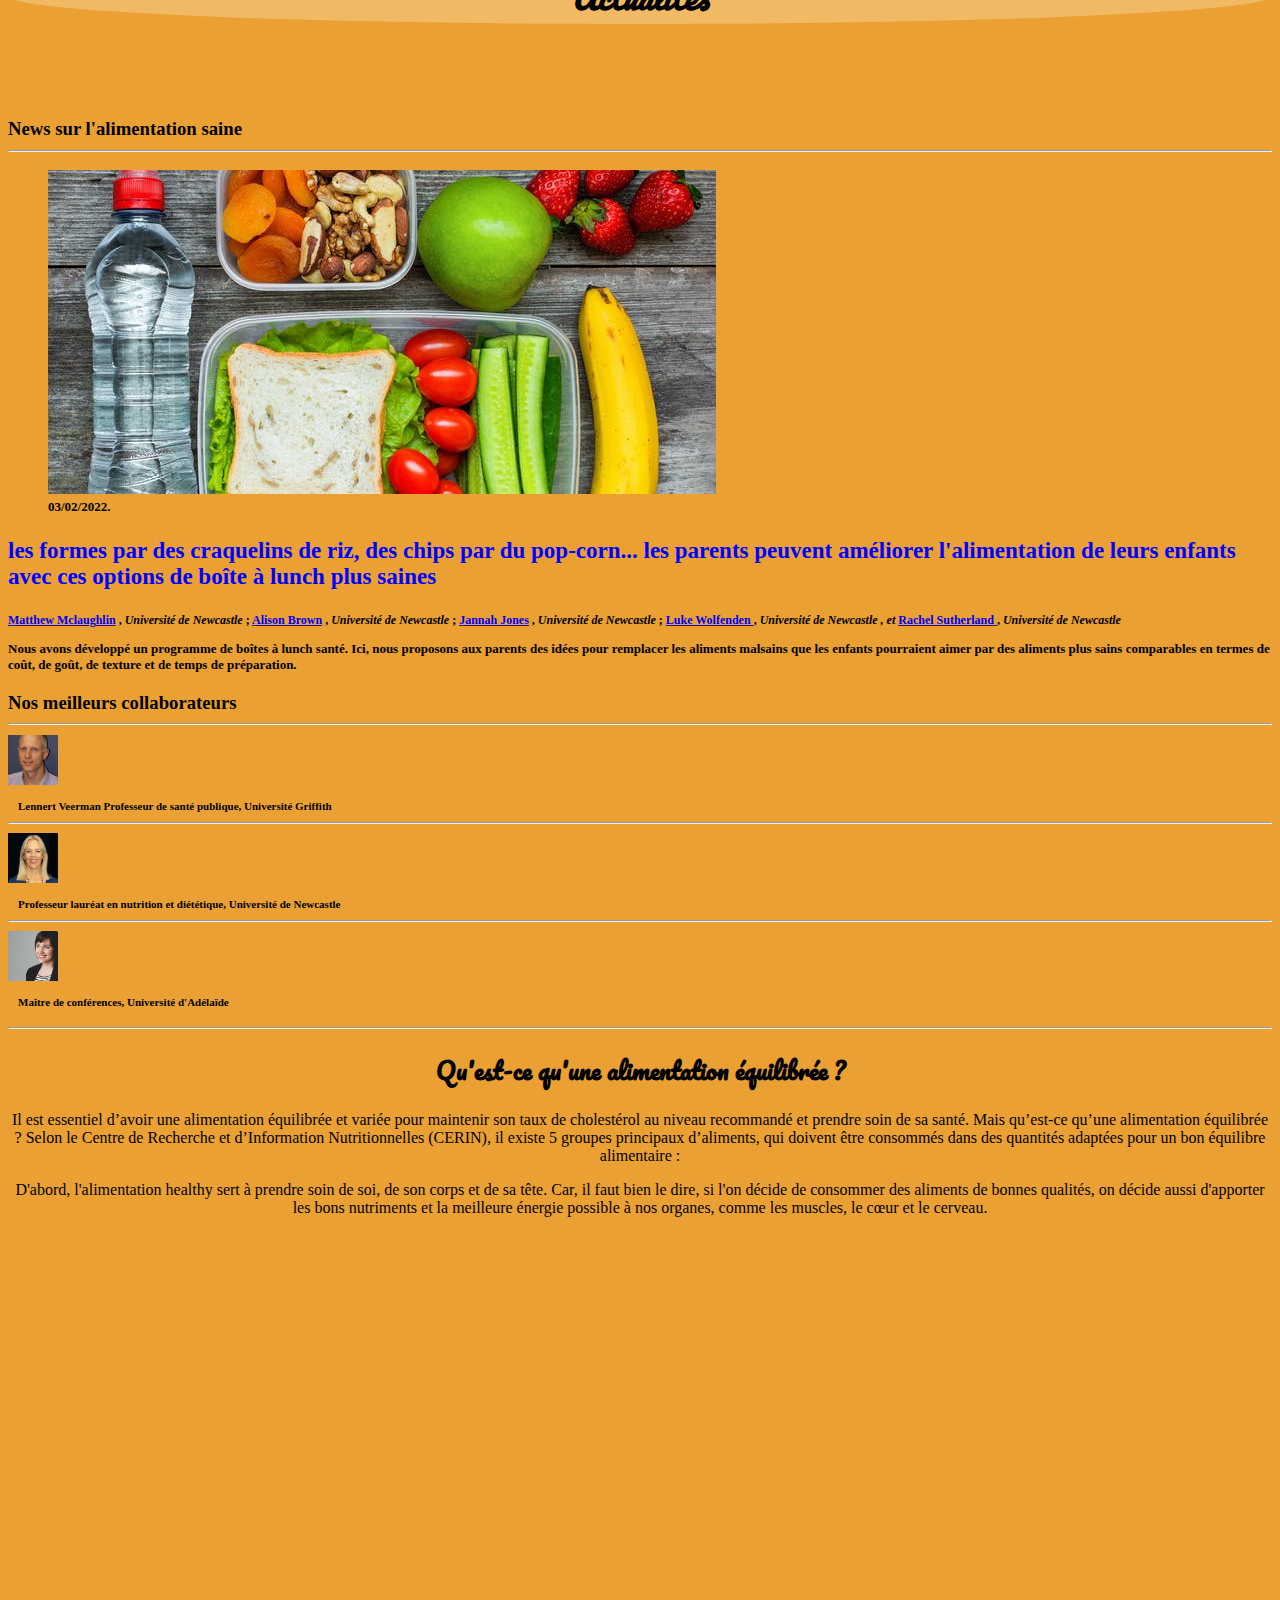
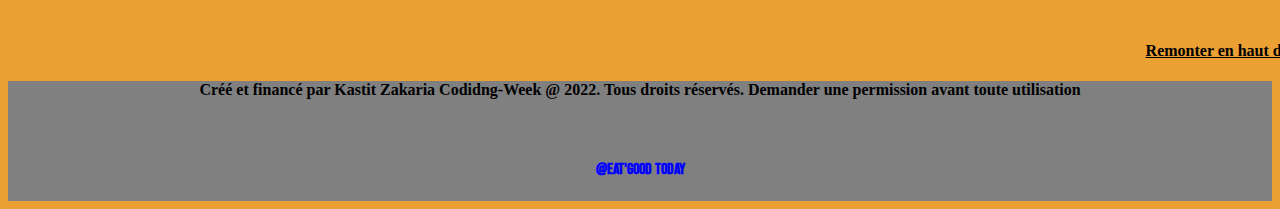
==== commit 873c45f0: "Mise à jour de la video dans l'acceuil (ligne 224-227)" ====
--- a/indexe.html
+++ b/indexe.html
@@ -221,9 +221,9 @@
     <p class="gt">D'abord, l'alimentation healthy sert à prendre soin de soi, de son corps et de sa tête. Car, il faut
         bien le dire, si l'on décide de consommer des aliments de bonnes qualités, on décide aussi d'apporter les bons
         nutriments et la meilleure énergie possible à nos organes, comme les muscles, le cœur et le cerveau.</p>
-    <iframe class="uu" width="560" height="315" src="https://www.youtube.com/embed/3XM3RU1Ibvk"
-        title="YouTube video player" frameborder="0"
-        allow="accelerometer; autoplay; clipboard-write; encrypted-media; gyroscope; picture-in-picture"
+        <iframe width="560" height="315" src="https://www.youtube.com/embed/Po4qJ2WWPpc" 
+        title="YouTube video player" frameborder="0" 
+        allow="accelerometer; autoplay; clipboard-write; encrypted-media; gyroscope; picture-in-picture" 
         allowfullscreen></iframe>
     <br><br><br><br><br><br>
     <a href="#haut" class="kk"><strong>Remonter en haut de page ↑ </strong></a>
--- a/public/css/style.css
+++ b/public/css/style.css
@@ -1,5 +1,5 @@
 body{
-    background-color: beige;
+    background-color: rgba(230, 144, 16, 0.856);
 }
 .fruit{
     background-image: url("../image/fruit.jpg");
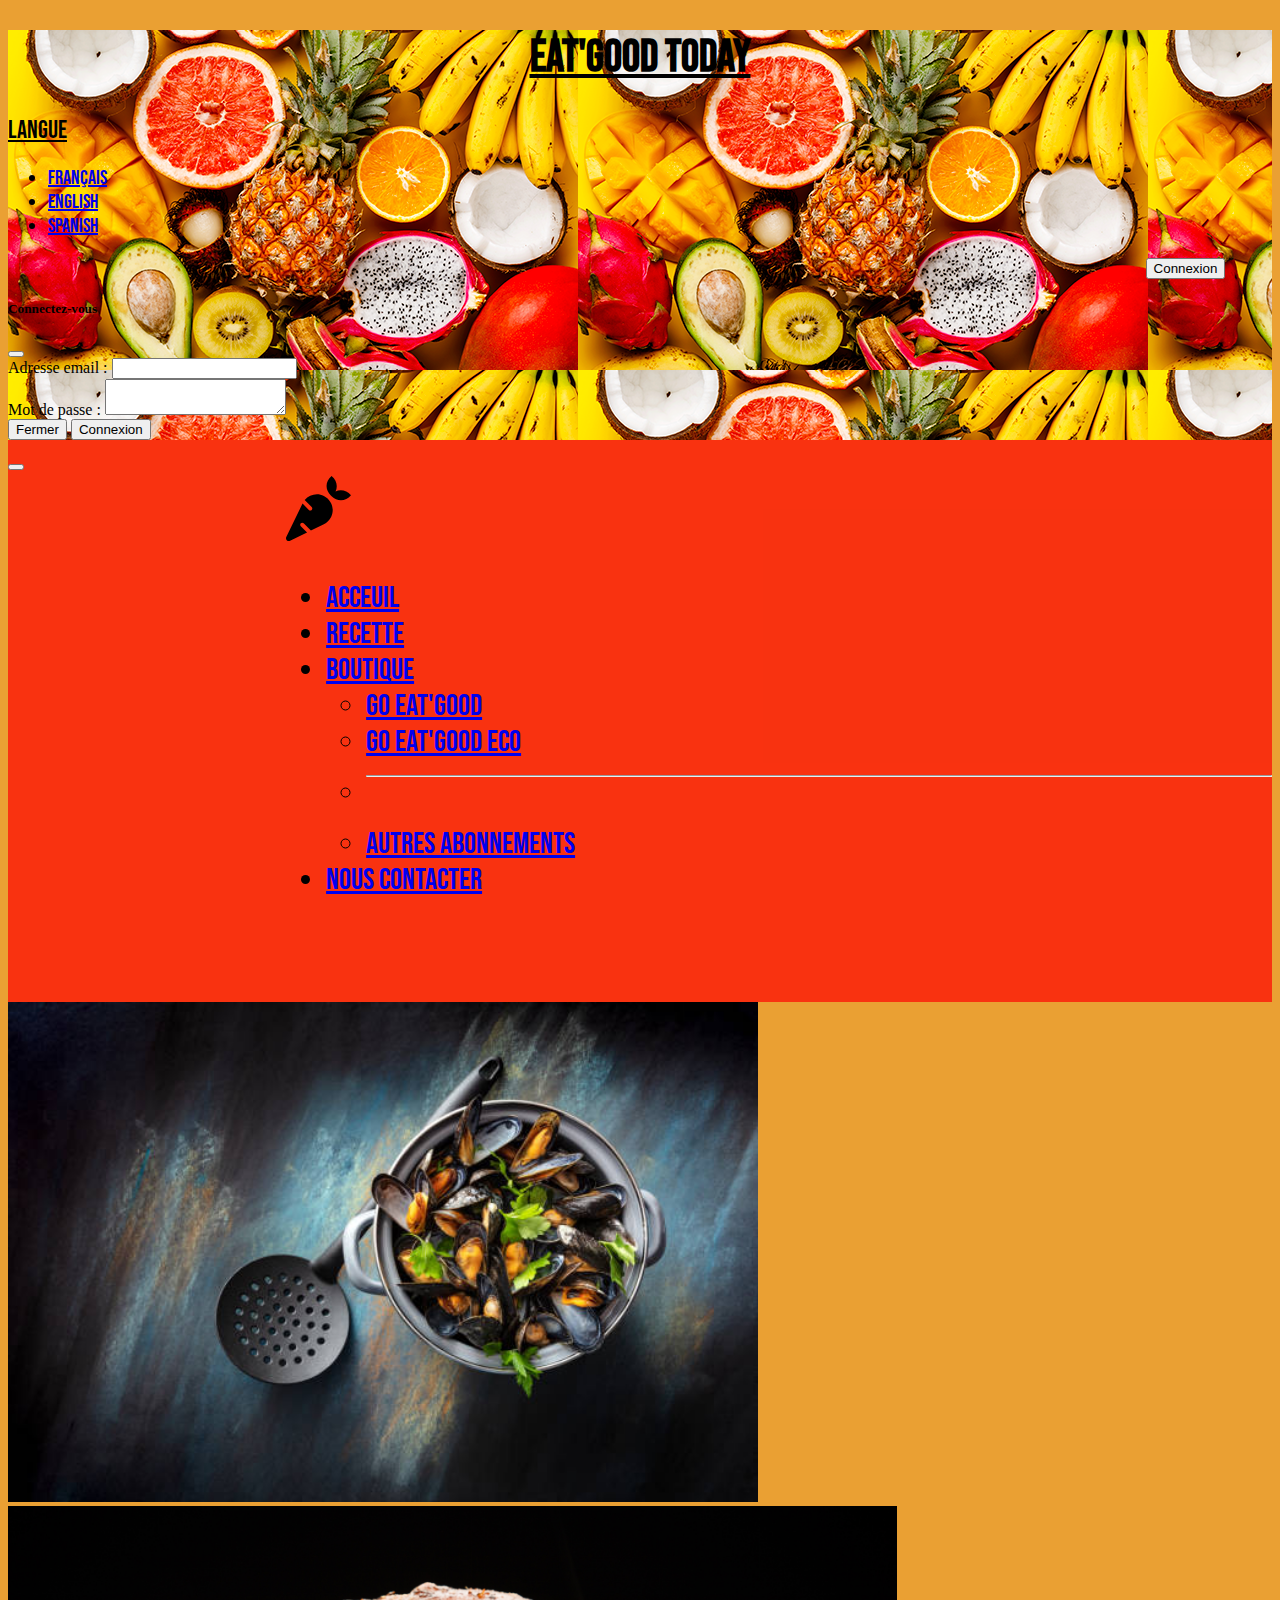
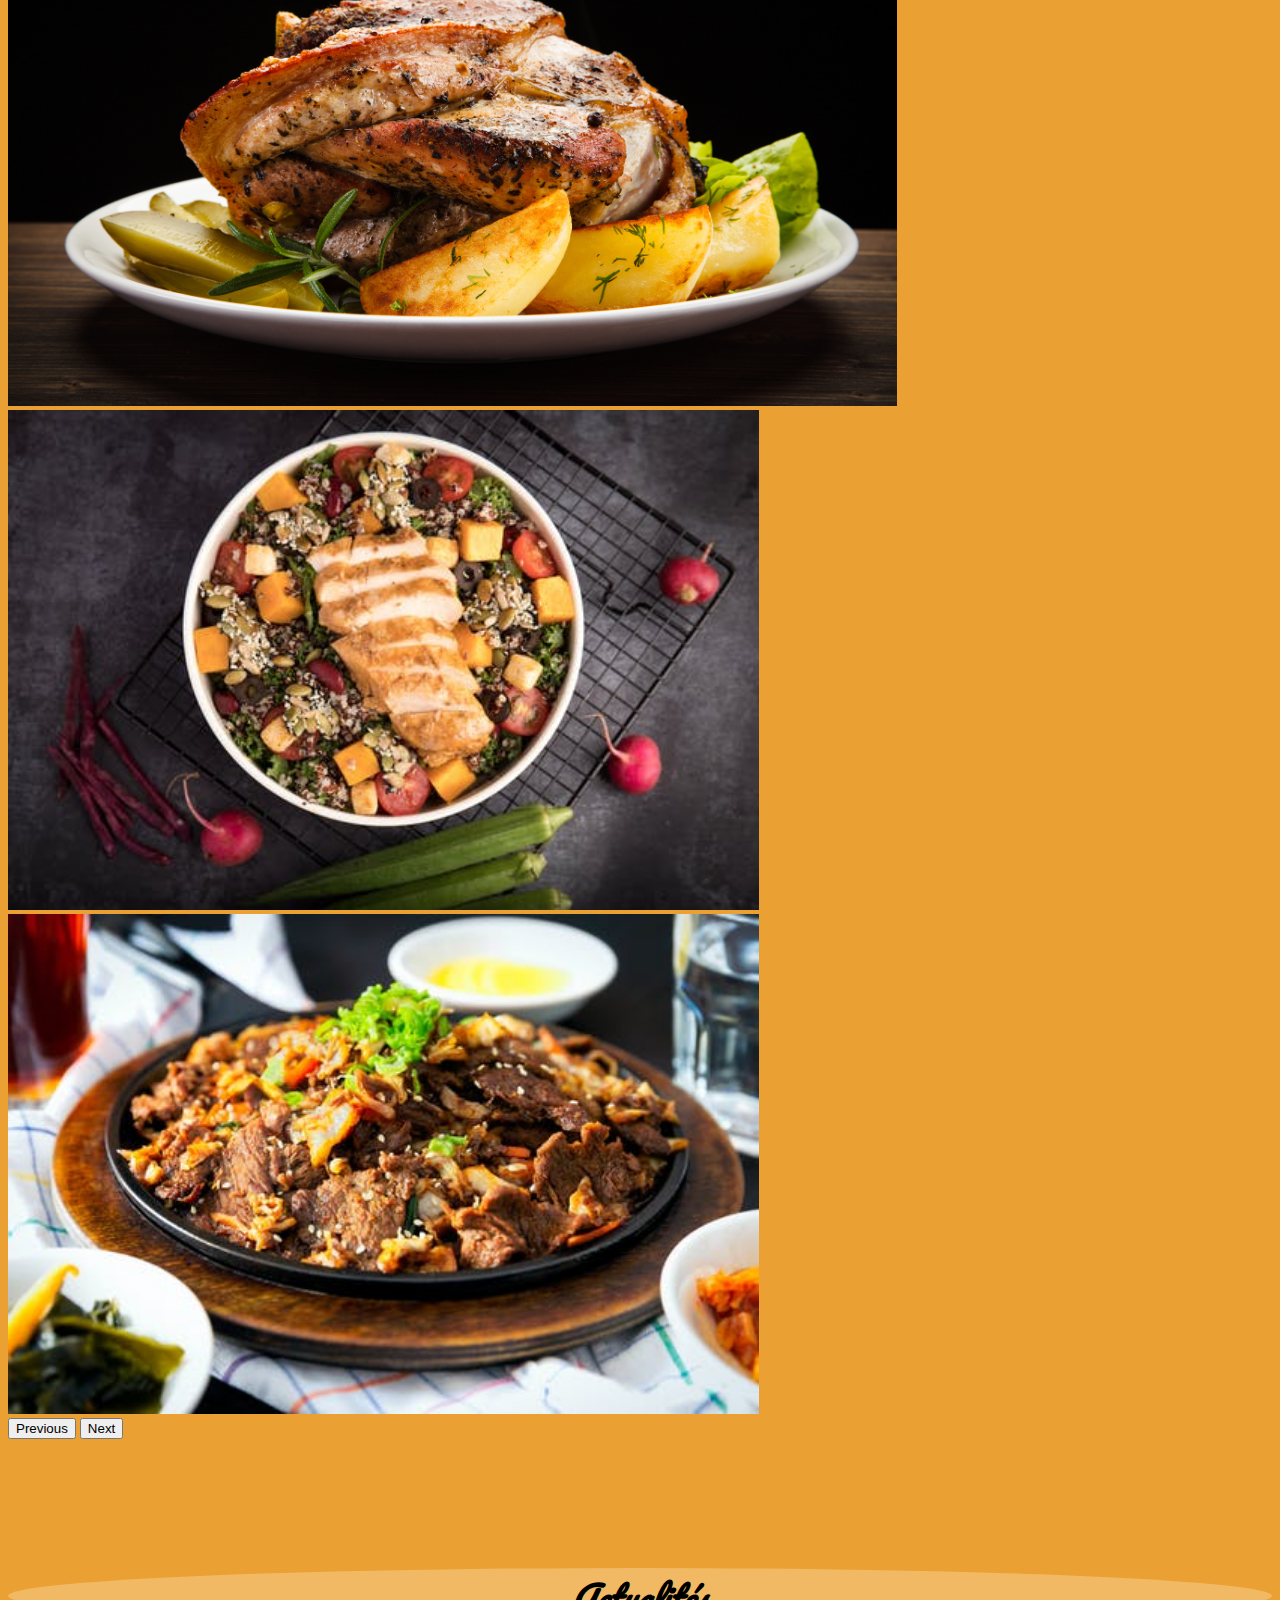
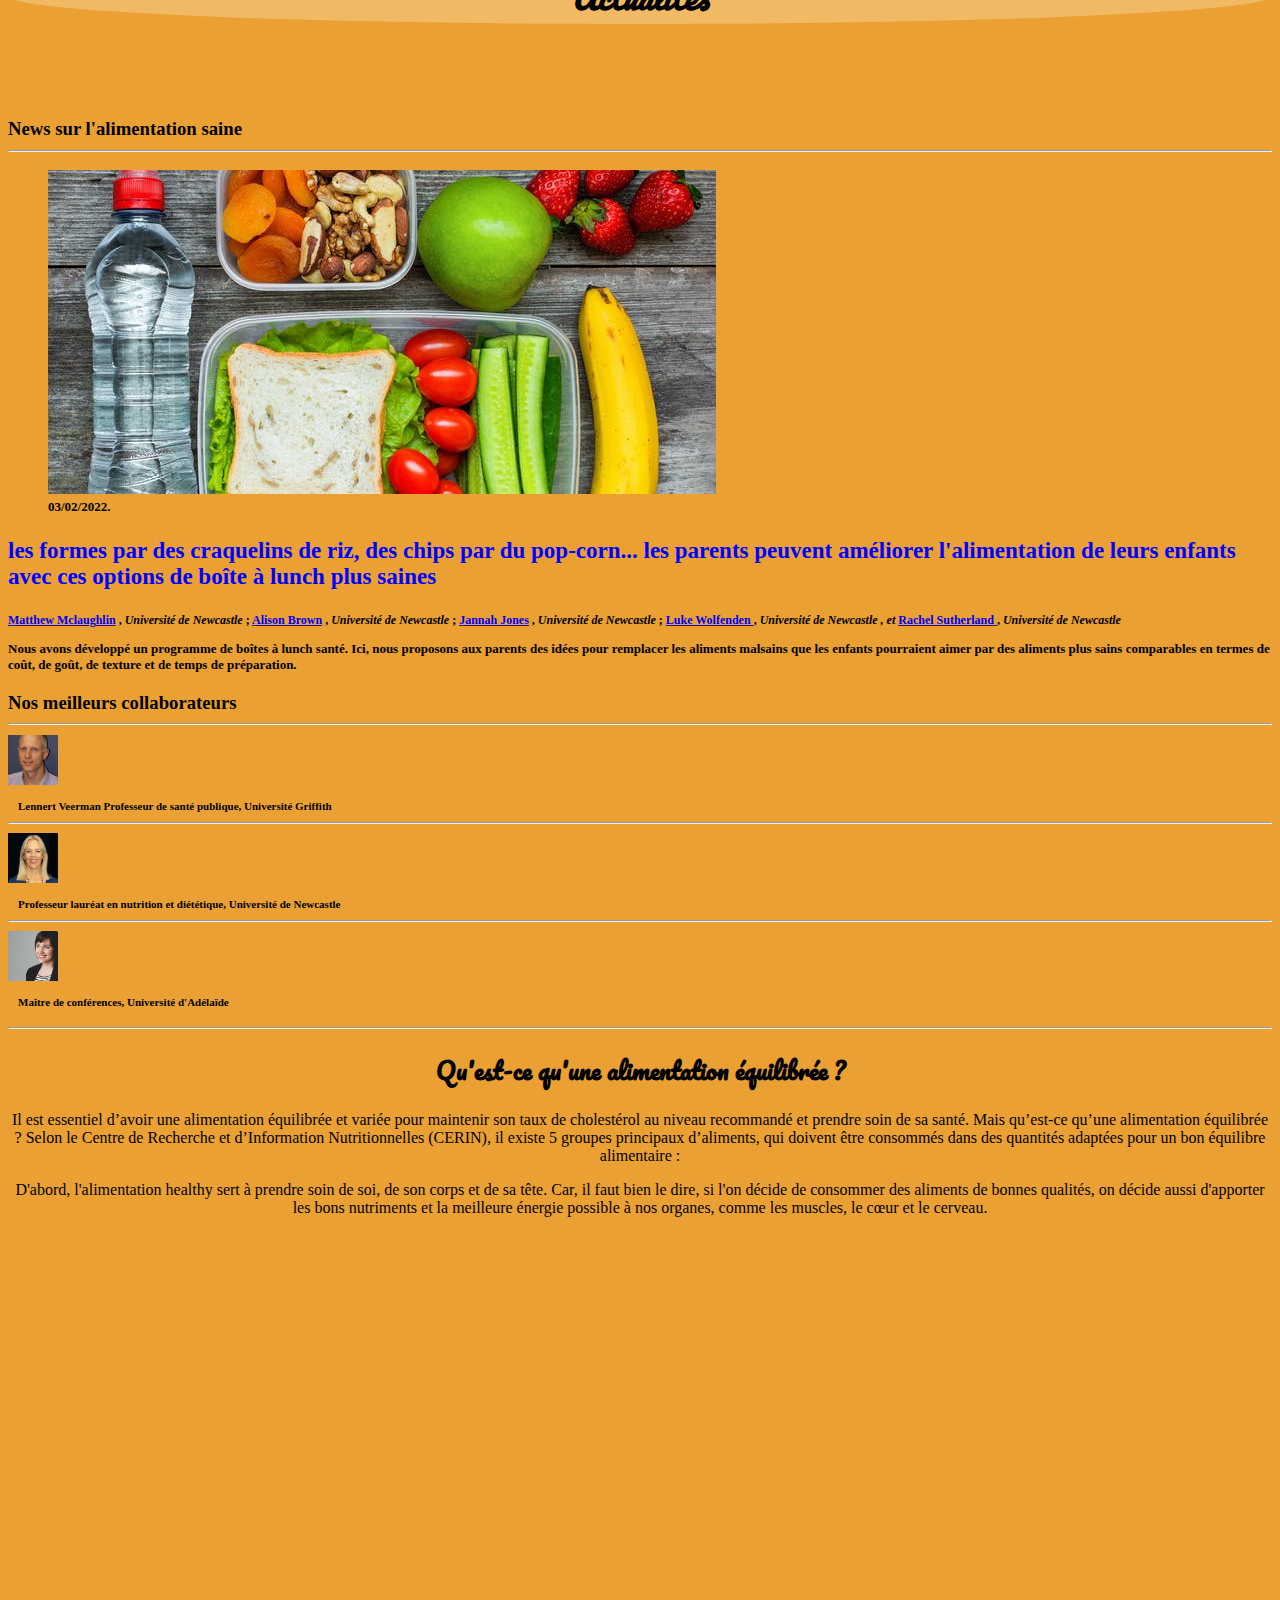
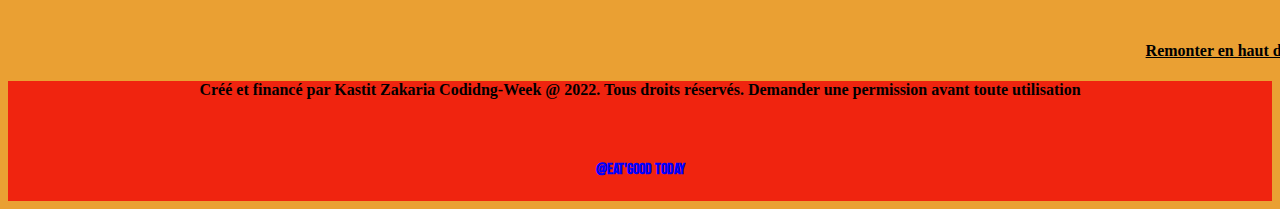
==== commit 81937469: "chgmt des images dans le caroussel" ====
--- a/indexe.html
+++ b/indexe.html
@@ -45,7 +45,7 @@
         <div class="modal fade" id="exampleModal" tabindex="-1" aria-labelledby="exampleModalLabel" aria-hidden="true">
             <div class="modal-dialog">
                 <div class="modal-content">
-                    <div class="modal-header bg-warning">
+                    <div class="modal-header bg-danger">
                         <h5 class="modal-title" id="exampleModalLabel">Connectez-vous</h5>
                         <button type="button" class="btn-close" data-bs-dismiss="modal" aria-label="Close"></button>
                     </div>
@@ -61,7 +61,7 @@
                             </div>
                         </form>
                     </div>
-                    <div class="modal-footer bg-warning">
+                    <div class="modal-footer bg-danger">
                         <button type="button" class="btn btn-secondary" data-bs-dismiss="modal">Fermer</button>
                         <button type="button" class="btn btn-primary">Connexion</button>
                     </div>
@@ -124,18 +124,18 @@
 
 
     <header>
-        <div id="carouselExampleControls" class="carousel slide container mt-5  " data-bs-ride="carousel">
+        <div id="carouselExampleControls" class="lok carousel slide container mt-5  " data-bs-ride="carousel">
             <div class="carousel-inner">
                 <div class="carousel-item active">
-                    <img src="./public/image/image1.jpg" class="legume d-block w-100 " max-height="85"
+                    <img src="./public/image/moule.jpg" class="legume d-block w-100 " max-height="85"
                         alt="plat de nourriture">
                 </div>
                 <div class="carousel-item">
-                    <img src="./public/image/image2.jpg" class="legume d-block w-100" max-height="85"
+                    <img src="./public/image/pat.jpg" class="legume d-block w-100" max-height="85"
                         alt="plat de nourriture">
                 </div>
                 <div class="carousel-item">
-                    <img src="./public/image/image3.jpg" class="legume d-block w-100" max-height="85"
+                    <img src="./public/image/image1.jpg" class="legume d-block w-100" max-height="85"
                         alt="plat de nourriture">
                 </div>
                 <div class="carousel-item">
@@ -221,7 +221,7 @@
     <p class="gt">D'abord, l'alimentation healthy sert à prendre soin de soi, de son corps et de sa tête. Car, il faut
         bien le dire, si l'on décide de consommer des aliments de bonnes qualités, on décide aussi d'apporter les bons
         nutriments et la meilleure énergie possible à nos organes, comme les muscles, le cœur et le cerveau.</p>
-        <iframe width="560" height="315" src="https://www.youtube.com/embed/Po4qJ2WWPpc" 
+        <iframe class=uu width="560" height="315" src="https://www.youtube.com/embed/Po4qJ2WWPpc" 
         title="YouTube video player" frameborder="0" 
         allow="accelerometer; autoplay; clipboard-write; encrypted-media; gyroscope; picture-in-picture" 
         allowfullscreen></iframe>
@@ -236,8 +236,9 @@
 </body>
 <footer class="hy">
     <h4> Créé et financé par Kastit Zakaria Codidng-Week @ 2022. Tous droits réservés. Demander une permission avant toute utilisation</h4>
-    <a href="https://facebook.com" target="_blank"><i class="gd fab fa-facebook"></i></a>&nbsp&nbsp&nbsp<a
-        href="https://instagram.com" target="_blank"><i class="vb fab fa-instagram"></i></a>&nbsp&nbsp&nbsp<a href="https://twitter.com" target="blank"><i class="vb fab fa-twitter-square"></i></a>
+    <a href="https://facebook.com" target="_blank"><i class="gd fab fa-facebook"></i></a>&nbsp&nbsp&nbsp
+    <a href="https://instagram.com" target="_blank"><i class="vb fab fa-instagram"></i></a>&nbsp&nbsp&nbsp
+    <a href="https://twitter.com" target="blank"><i class="vb fab fa-twitter-square"></i></a>
     <h4 class="ghj">@Eat'Good TODAY</h4>
 </footer>
 
--- a/public/css/style.css
+++ b/public/css/style.css
@@ -2,11 +2,11 @@
     background-color: rgba(230, 144, 16, 0.856);
 }
 .fruit{
-    background-image: url("../image/fruit.jpg");
+    background-image: url("../image/newfruit.jpg");
     width: 100%;
 }
 .fruitt{
-    background-image: url("../image/fruit.jpg");
+    background-image: url("../image/newfruit.jpg");
     width: 100%;
 }
 .drop{
@@ -23,20 +23,20 @@
     
 }
 .pro{
-    color: white;
+    color: rgb(0, 0, 0);
     font-size: 25px;
     width: 10%;
 }
 .pre{
     font-family: 'Bebas Neue', cursive;
-    color:white;
+    color:rgb(0, 0, 0);
     font-size: 45px;
 }
 .aa{
     font-family: 'Bebas Neue', cursive;
     font-size: 30px; 
     z-index: 1;
-    background-color: #f9ca24;
+    background-color: #ff0000af;
     padding-top: 0%;
     
 }
@@ -134,7 +134,7 @@
     left: 30%;
 }
 .hy{
-    background-color: gray;
+    background-color: rgba(241, 7, 7, 0.815);
     height: 120px;
     text-align: center;
     
@@ -150,7 +150,7 @@
 }
 .mo{
     position: relative;
-    right: 47%;
+    right: 40%;
 }
 .plat{
     text-align: center;
@@ -255,6 +255,8 @@
     font-size: 40px;
     background-color: blue;
     border-radius: 15%;
+    
+    
 }
 .ghj{
     color: blue;
